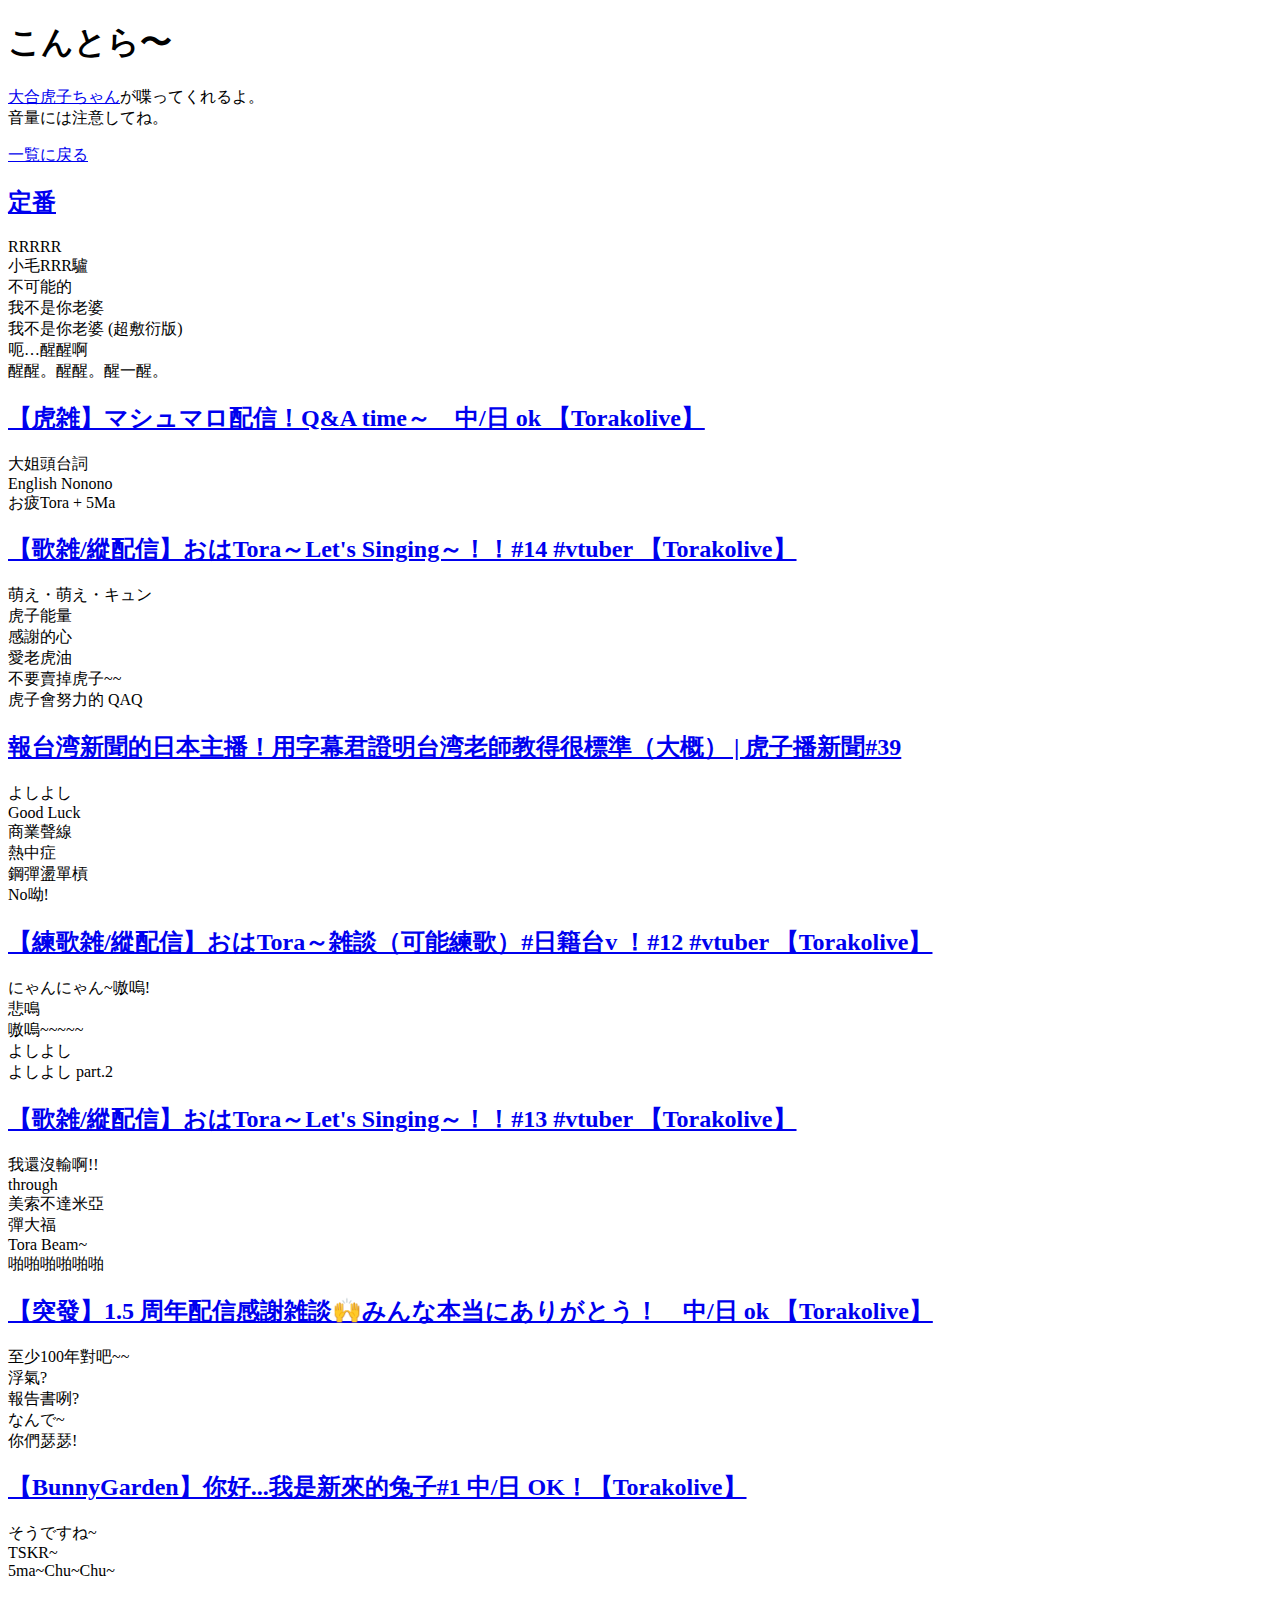
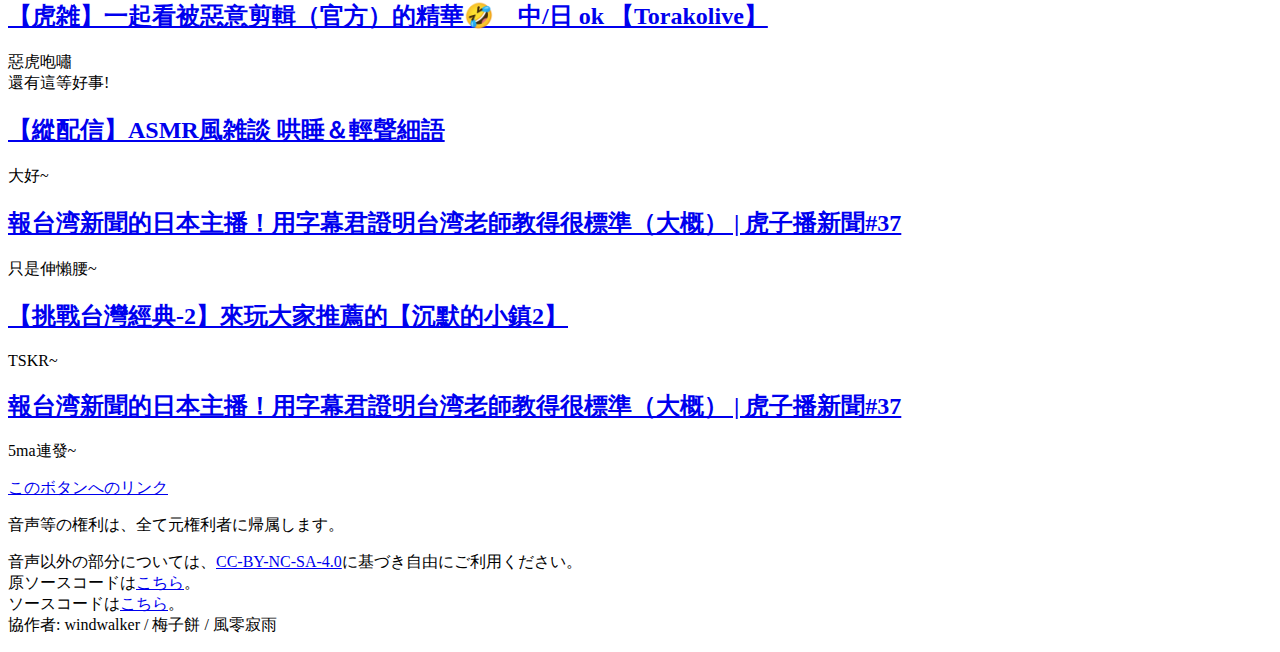
==== index.html @ cc90f46b "Add files via upload" ====
<!DOCTYPE html>
<head>
  <meta name="viewport" content="width=750,user-scalable=yes">
  <meta name="format-detection" content="telephone=no">
  <meta name="SKYPE_TOOLBAR" content="SKYPE_TOOLBAR_PARSER_COMPATIBLE">
</head>
<html lang="ja">
  <head prefix="og: http://ogp.me/ns# fb: http://ogp.me/ns/fb# undefined: http://ogp.me/ns/undefined#">
    <title>こんとら〜</title>
    <link rel="stylesheet" href="./css/style.css?v=201903-01">
  </head>
  <body id="g">
    <script>
      var isPC = true;
      (function () { if (navigator.userAgent.toLowerCase().match(/iphone|ipad|android/)) { document.body.classList.add('sp');isPC=false;return; } document.body.classList .add('pc'); })();
    </script>
    <!--block body-->    
    <div id="wrapper">
      <main class="mainContent">
        <h1>こんとら〜</h1>
        <p class="desc_top"><a href="https://www.youtube.com/@YahooTWtaigatorako" target="_blank">大合虎子ちゃん</a>が喋ってくれるよ。<br>音量には注意してね。</p>
        <div class="singleButtonWrapper">
          <div class="button_wrapper" id="singleButtonWrapper"></div>
          <div class="content">
            <p><a href="/torako/">一覧に戻る</a></p>
          </div>
        </div>
        <div class="multiButtonWrapper">
		  <div class="movie_wrapper">
            <h2 class="movie_title"><a href="https://www.youtube.com/@YahooTWtaigatorako" target="_blank">定番</a></h2>
            <div class="button_wrapper">
			  <div class="button button-play" data-voice="48o71n74U5U-5m40s">RRRRR</div>
              <div class="button button-play" data-voice="K3kKfilQk94-41m32s">小毛RRR驢</div>
              <div class="button button-play" data-voice="CT6hjfVmEdA-19m32s">不可能的</div>
			  <div class="button button-play" data-voice="uQFgRp28lBI-2h45m13s">我不是你老婆</div>
			  <div class="button button-play" data-voice="3poukk7z7t8-45m04s">我不是你老婆 (超敷衍版)</div>              			  
              <div class="button button-play" data-voice="KBAzDQozm9c-1h23m48s">呃…醒醒啊</div>
              <div class="button button-play" data-voice="KBAzDQozm9c-1h24m04s">醒醒。醒醒。醒一醒。</div>    
            </div>
          </div>
		  <div class="movie_wrapper">
            <h2 class="movie_title"><a href="https://www.youtube.com/watch?v=EY_oOexwwkQ" target="_blank">【虎雑】マシュマロ配信！Q&A time～　中/日 ok 【Torakolive】</a></h2>
            <div class="button_wrapper">
			  <div class="button button-play" data-voice="EY_oOexwwkQ-53m39s">大姐頭台詞</div>                            			  
			  <div class="button button-play" data-voice="EY_oOexwwkQ-1h01m28s">English Nonono</div>			  
			  <div class="button button-play" data-voice="EY_oOexwwkQ-3h03m32s">お疲Tora + 5Ma</div>              			  			  
            </div>
          </div>
		  <div class="movie_wrapper">
            <h2 class="movie_title"><a href="https://www.youtube.com/watch?v=R11-e0POTcc" target="_blank">【歌雑/縱配信】おはTora～Let's Singing～！！#14 #vtuber 【Torakolive】</a></h2>
            <div class="button_wrapper">
			  <div class="button button-play" data-voice="R11-e0POTcc-12m03s">萌え・萌え・キュン</div>
			  <div class="button button-play" data-voice="R11-e0POTcc-14m52s">虎子能量</div>                            			  
			  <div class="button button-play" data-voice="R11-e0POTcc-18m21s">感謝的心</div>              			  
			  <div class="button button-play" data-voice="R11-e0POTcc-3h33m44s">愛老虎油</div>              			  
			  <div class="button button-play" data-voice="R11-e0POTcc-3h39m00s">不要賣掉虎子~~</div>                            			  			  			  
			  <div class="button button-play" data-voice="R11-e0POTcc-3h40m40s">虎子會努力的 QAQ</div>
            </div>
          </div>
		  <div class="movie_wrapper">
            <h2 class="movie_title"><a href="https://www.youtube.com/watch?v=jbXakKnk2hk" target="_blank">報台湾新聞的日本主播！用字幕君證明台湾老師教得很標準（大概） | 虎子播新聞#39</a></h2>
            <div class="button_wrapper">
			  <div class="button button-play" data-voice="jbXakKnk2hk-12m14s">よしよし</div>
			  <div class="button button-play" data-voice="jbXakKnk2hk-21m19s">Good Luck</div>                            			  
			  <div class="button button-play" data-voice="jbXakKnk2hk-1h20m30s">商業聲線</div>              			  
			  <div class="button button-play" data-voice="jbXakKnk2hk-1h33m27s">熱中症</div>              			  
			  <div class="button button-play" data-voice="jbXakKnk2hk-1h33m42s">鋼彈盪單槓</div>                            			  			  			  
			  <div class="button button-play" data-voice="jbXakKnk2hk-2h17m45s">No呦!</div>
            </div>
          </div>
		  <div class="movie_wrapper">
            <h2 class="movie_title"><a href="https://www.youtube.com/watch?v=2jwh2RyYv6k" target="_blank">【練歌雑/縱配信】おはTora～雑談（可能練歌）#日籍台v ！#12 #vtuber 【Torakolive】</a></h2>
            <div class="button_wrapper">
			  <div class="button button-play" data-voice="2jwh2RyYv6k-1h45m24s">にゃんにゃん~嗷嗚!</div>                            			  
			  <div class="button button-play" data-voice="2jwh2RyYv6k-1h45m52s">悲鳴</div>              			  
			  <div class="button button-play" data-voice="2jwh2RyYv6k-1h48m53s">嗷嗚~~~~~</div>                            			  			  
			  <div class="button button-play" data-voice="2jwh2RyYv6k-1h54m32s">よしよし</div>
			  <div class="button button-play" data-voice="2jwh2RyYv6k-1h59m32s">よしよし part.2</div>
            </div>
          </div>
		  <div class="movie_wrapper">
            <h2 class="movie_title"><a href="https://www.youtube.com/watch?v=3poukk7z7t8" target="_blank">【歌雑/縱配信】おはTora～Let's Singing～！！#13 #vtuber 【Torakolive】</a></h2>
            <div class="button_wrapper">
			  <div class="button button-play" data-voice="3poukk7z7t8-10m32s">我還沒輸啊!!</div>                            			  
			  <div class="button button-play" data-voice="3poukk7z7t8-43m59s">through</div>              			  
			  <div class="button button-play" data-voice="3poukk7z7t8-1h25m35s">美索不達米亞</div>              			  
			  <div class="button button-play" data-voice="3poukk7z7t8-1h42m19s">彈大福</div>              			  
			  <div class="button button-play" data-voice="3poukk7z7t8-2h29m00s">Tora Beam~</div>                            			  			  
			  <div class="button button-play" data-voice="3poukk7z7t8-3h19m30s">啪啪啪啪啪啪</div>
            </div>
          </div>
		  <div class="movie_wrapper">
            <h2 class="movie_title"><a href="https://www.youtube.com/watch?v=c43YEdTJmIg" target="_blank">【突發】1.5 周年配信感謝雑談🙌みんな本当にありがとう！　中/日 ok 【Torakolive】</a></h2>
            <div class="button_wrapper">
			  <div class="button button-play" data-voice="c43YEdTJmIg-29m02s">至少100年對吧~~</div>                            			  
			  <div class="button button-play" data-voice="c43YEdTJmIg-1h02m32s">浮氣?</div>                            			  
			  <div class="button button-play" data-voice="c43YEdTJmIg-1h46m06s">報告書咧?</div>              
			  <div class="button button-play" data-voice="c43YEdTJmIg-1h55m00s">なんで~</div>                            
			  <div class="button button-play" data-voice="c43YEdTJmIg-2h22m42s">你們瑟瑟!</div>                            
            </div>
          </div>
		  <div class="movie_wrapper">
            <h2 class="movie_title"><a href="https://www.youtube.com/live/LZ1pR3Pqmeo" target="_blank">【BunnyGarden】你好...我是新來的兔子#1 中/日 OK！【Torakolive】</a></h2>
            <div class="button_wrapper">
			  <div class="button button-play" data-voice="LZ1pR3Pqmeo-55m40s">そうですね~</div>              
			  <div class="button button-play" data-voice="LZ1pR3Pqmeo-2h44m56s">TSKR~</div>                            
			  <div class="button button-play" data-voice="LZ1pR3Pqmeo-3h49m29s">5ma~Chu~Chu~</div>                            			  
            </div>
          </div>
          <div class="movie_wrapper">
            <h2 class="movie_title"><a href="https://www.youtube.com/live/ZRRv-MoaH88" target="_blank">【虎雑】一起看被惡意剪輯（官方）的精華🤣　中/日 ok 【Torakolive】</a></h2>
            <div class="button_wrapper">
			  <div class="button button-play" data-voice="ZRRv-MoaH88-36m31s">惡虎咆嘯</div>              
              <div class="button button-play" data-voice="ZRRv-MoaH88-42m56s">還有這等好事!</div>              
            </div>
          </div>
          <div class="movie_wrapper">
            <h2 class="movie_title"><a href="https://www.youtube.com/watch?v=w-M5c-F-HmM" target="_blank">【縱配信】ASMR風雑談 哄睡＆輕聲細語</a></h2>
            <div class="button_wrapper">
              <div class="button button-play" data-voice="w-M5c-F-HmM-1h38m50s">大好~</div>              
            </div>
          </div>  
		  <div class="movie_wrapper">
            <h2 class="movie_title"><a href="https://www.youtube.com/watch?v=Buo7hB8vAvY" target="_blank">報台湾新聞的日本主播！用字幕君證明台湾老師教得很標準（大概） | 虎子播新聞#37</a></h2>
            <div class="button_wrapper">
              <div class="button button-play" data-voice="Buo7hB8vAvY-03h18m14s">只是伸懶腰~</div>              
            </div>
          </div>
		  <div class="movie_wrapper">
            <h2 class="movie_title"><a href="https://www.youtube.com/watch?v=7DUS59Ig-Xw" target="_blank">【挑戰台灣經典-2】來玩大家推薦的【沉默的小鎮2】</a></h2>
            <div class="button_wrapper">
              <div class="button button-play" data-voice="7DUS59Ig-Xw-59m20s">TSKR~</div>              
            </div>
          </div>  		  
		  <div class="movie_wrapper">
            <h2 class="movie_title"><a href="https://www.youtube.com/watch?v=fprPX60Z8xA" target="_blank">報台湾新聞的日本主播！用字幕君證明台湾老師教得很標準（大概） | 虎子播新聞#37</a></h2>
            <div class="button_wrapper">
              <div class="button button-play" data-voice="fprPX60Z8xA-2h36m27s">5ma連發~</div>              
            </div>
          </div>  
		  <div class="infoWrapper" id="infoWrapper">
            <p><a href="#" target="_blank" id="fixedLink">このボタンへのリンク</a></p>
          </div>
		</div>		  
      </main>
      <div class="mainFooter">
        <div class="credit">
          <p>音声等の権利は、全て元権利者に帰属します。</p>
          <p>
            音声以外の部分については、<a rel="license" href="http://creativecommons.org/licenses/by-nc-sa/4.0/deed.ja" target="_blank">CC-BY-NC-SA-4.0</a>に基づき自由にご利用ください。<br>原ソースコードは<a href="https://github.com/niltea/hanarisa-button" target="_blank">こちら</a>。
			<br>ソースコードは<a href="https://github.com/windwalker429/torako" target="_blank">こちら</a>。
			<br>協作者: windwalker / 梅子餅 / 風零寂雨</p>
        </div>
      </div>
    </div>
  </body>
  <script src="./js/app.js">
  <script>
    window.dataLayer = window.dataLayer || [];
    function gtag(){dataLayer.push(arguments);}
    gtag('js', new Date());
    gtag('config', 'UA-115478883-6');
  </script>
  <script async src="https://platform.twitter.com/widgets.js" charset="utf-8"></script>
</html>
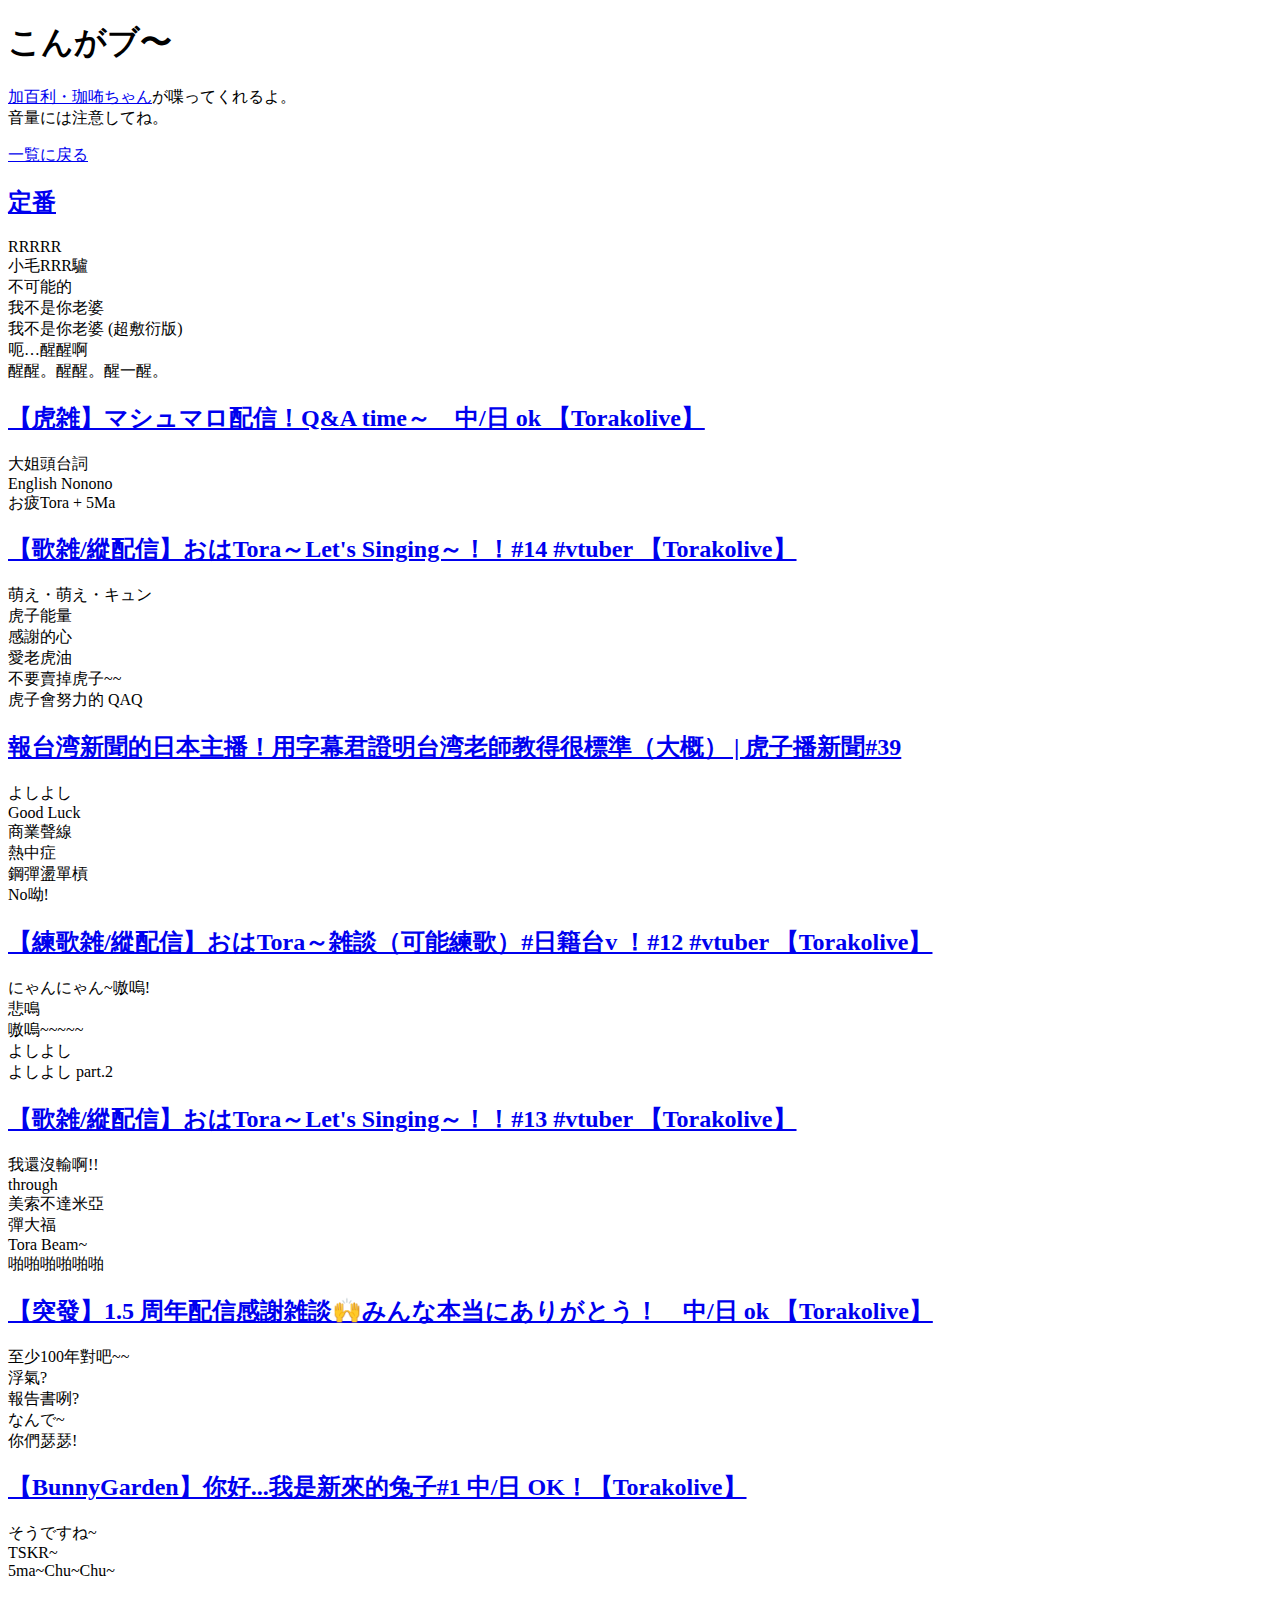
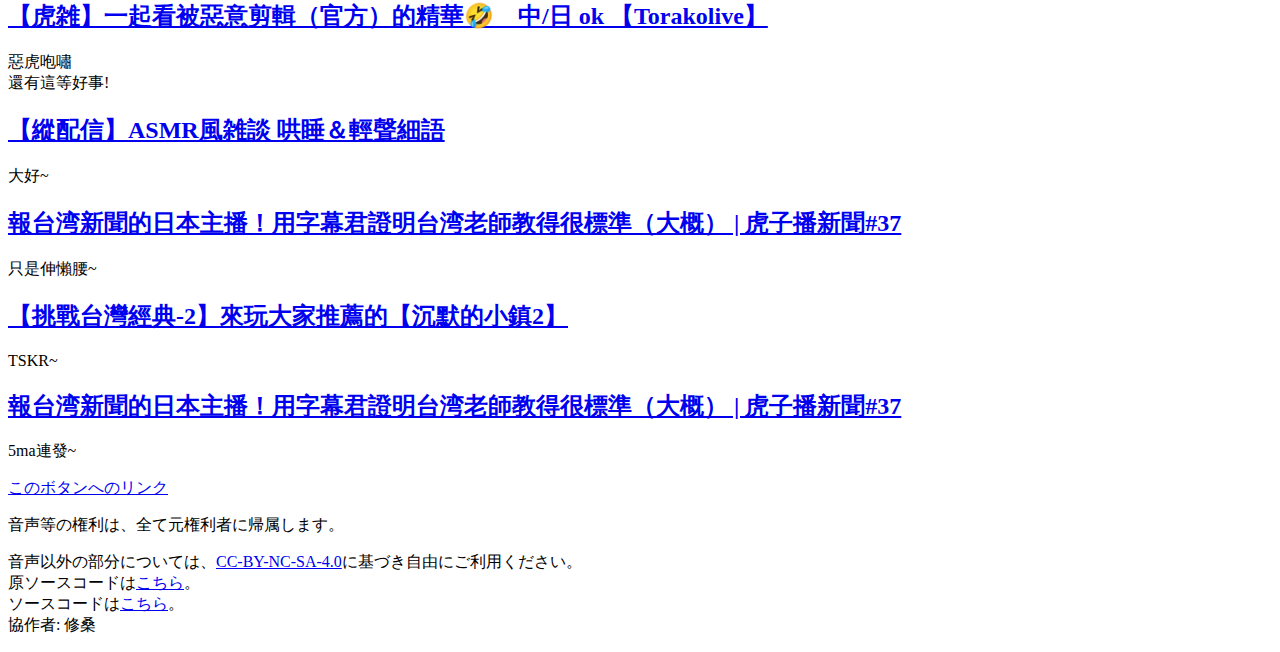
==== commit ee19430c: "Update index.html" ====
--- a/index.html
+++ b/index.html
@@ -6,7 +6,7 @@
 </head>
 <html lang="ja">
   <head prefix="og: http://ogp.me/ns# fb: http://ogp.me/ns/fb# undefined: http://ogp.me/ns/undefined#">
-    <title>こんとら〜</title>
+    <title>こんがブ〜</title>
     <link rel="stylesheet" href="./css/style.css?v=201903-01">
   </head>
   <body id="g">
@@ -17,8 +17,8 @@
     <!--block body-->    
     <div id="wrapper">
       <main class="mainContent">
-        <h1>こんとら〜</h1>
-        <p class="desc_top"><a href="https://www.youtube.com/@YahooTWtaigatorako" target="_blank">大合虎子ちゃん</a>が喋ってくれるよ。<br>音量には注意してね。</p>
+        <h1>こんがブ〜</h1>
+        <p class="desc_top"><a href="https://www.youtube.com/@GaburiGabu" target="_blank">加百利・珈咘ちゃん</a>が喋ってくれるよ。<br>音量には注意してね。</p>
         <div class="singleButtonWrapper">
           <div class="button_wrapper" id="singleButtonWrapper"></div>
           <div class="content">
@@ -27,7 +27,7 @@
         </div>
         <div class="multiButtonWrapper">
 		  <div class="movie_wrapper">
-            <h2 class="movie_title"><a href="https://www.youtube.com/@YahooTWtaigatorako" target="_blank">定番</a></h2>
+            <h2 class="movie_title"><a href="https://www.youtube.com/@GaburiGabu" target="_blank">定番</a></h2>
             <div class="button_wrapper">
 			  <div class="button button-play" data-voice="48o71n74U5U-5m40s">RRRRR</div>
               <div class="button button-play" data-voice="K3kKfilQk94-41m32s">小毛RRR驢</div>
@@ -149,7 +149,7 @@
           <p>
             音声以外の部分については、<a rel="license" href="http://creativecommons.org/licenses/by-nc-sa/4.0/deed.ja" target="_blank">CC-BY-NC-SA-4.0</a>に基づき自由にご利用ください。<br>原ソースコードは<a href="https://github.com/niltea/hanarisa-button" target="_blank">こちら</a>。
 			<br>ソースコードは<a href="https://github.com/windwalker429/torako" target="_blank">こちら</a>。
-			<br>協作者: windwalker / 梅子餅 / 風零寂雨</p>
+			<br>協作者: 修桑</p>
         </div>
       </div>
     </div>
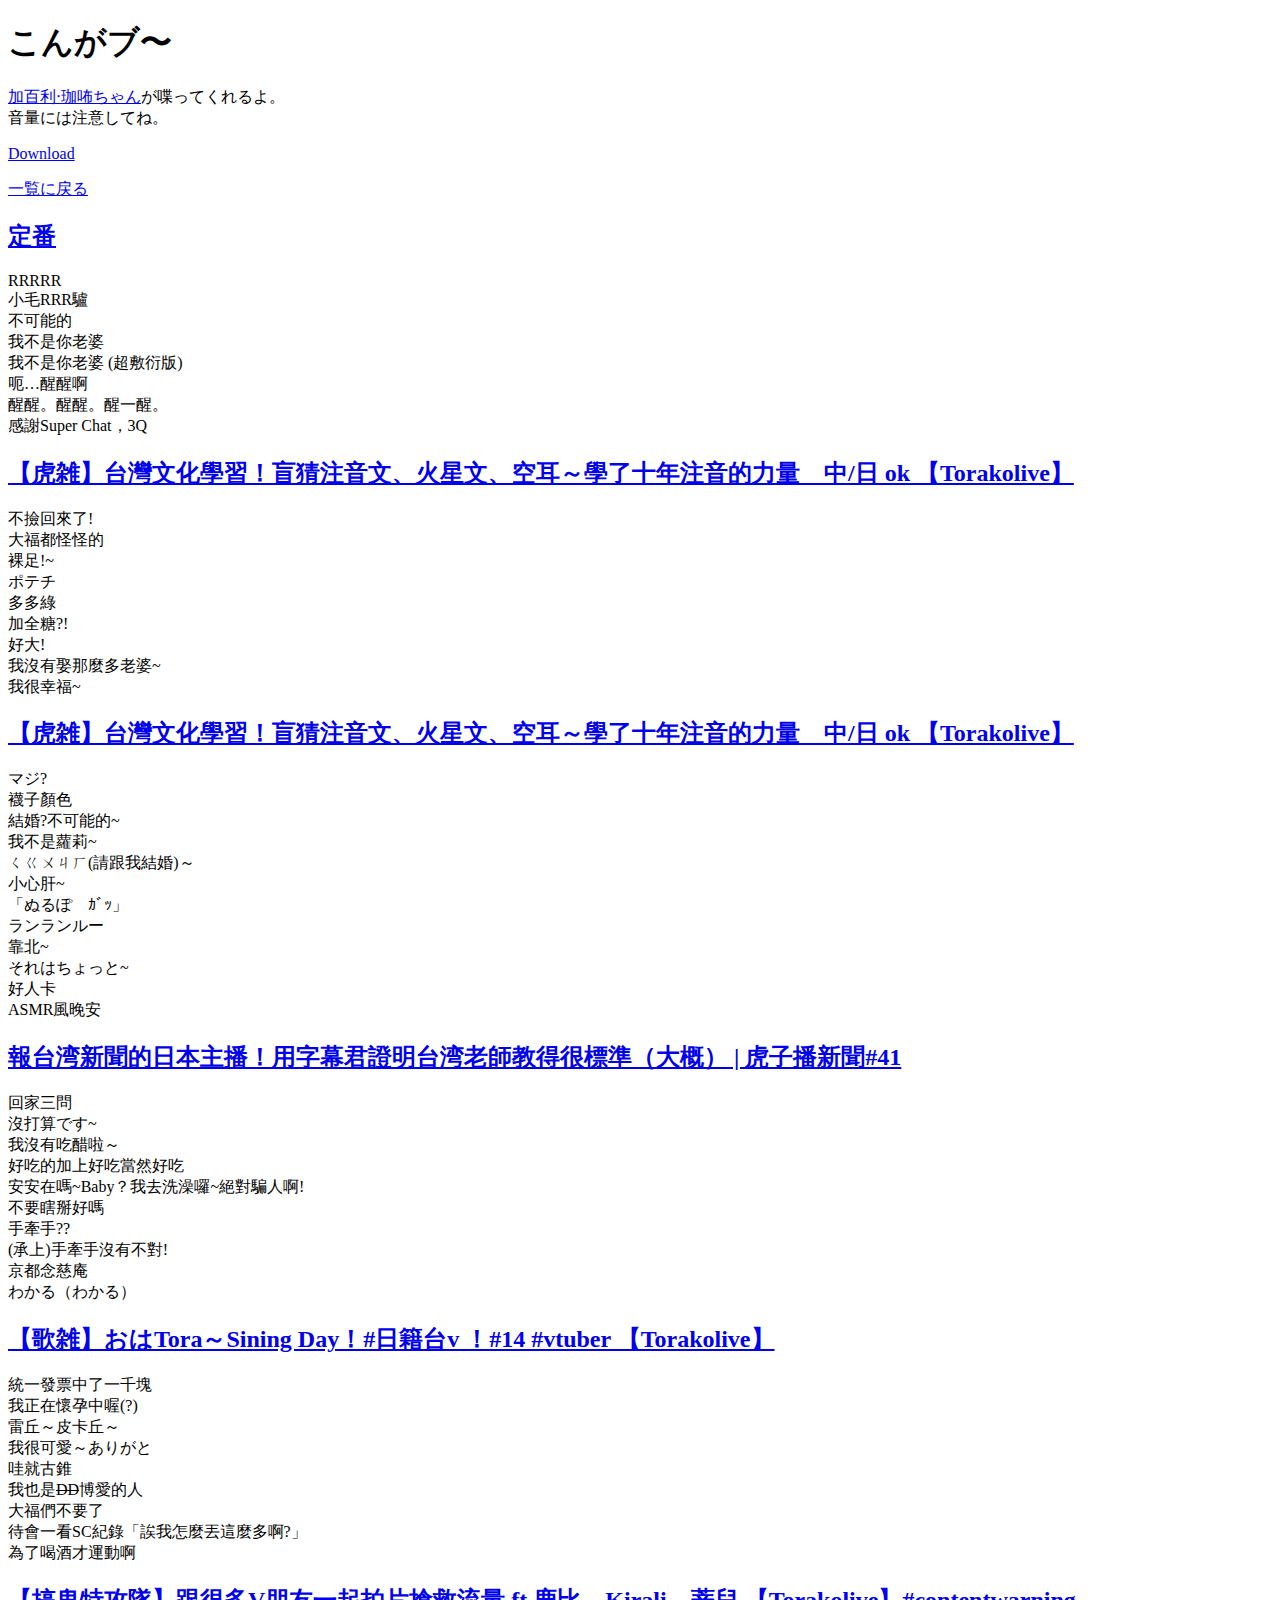
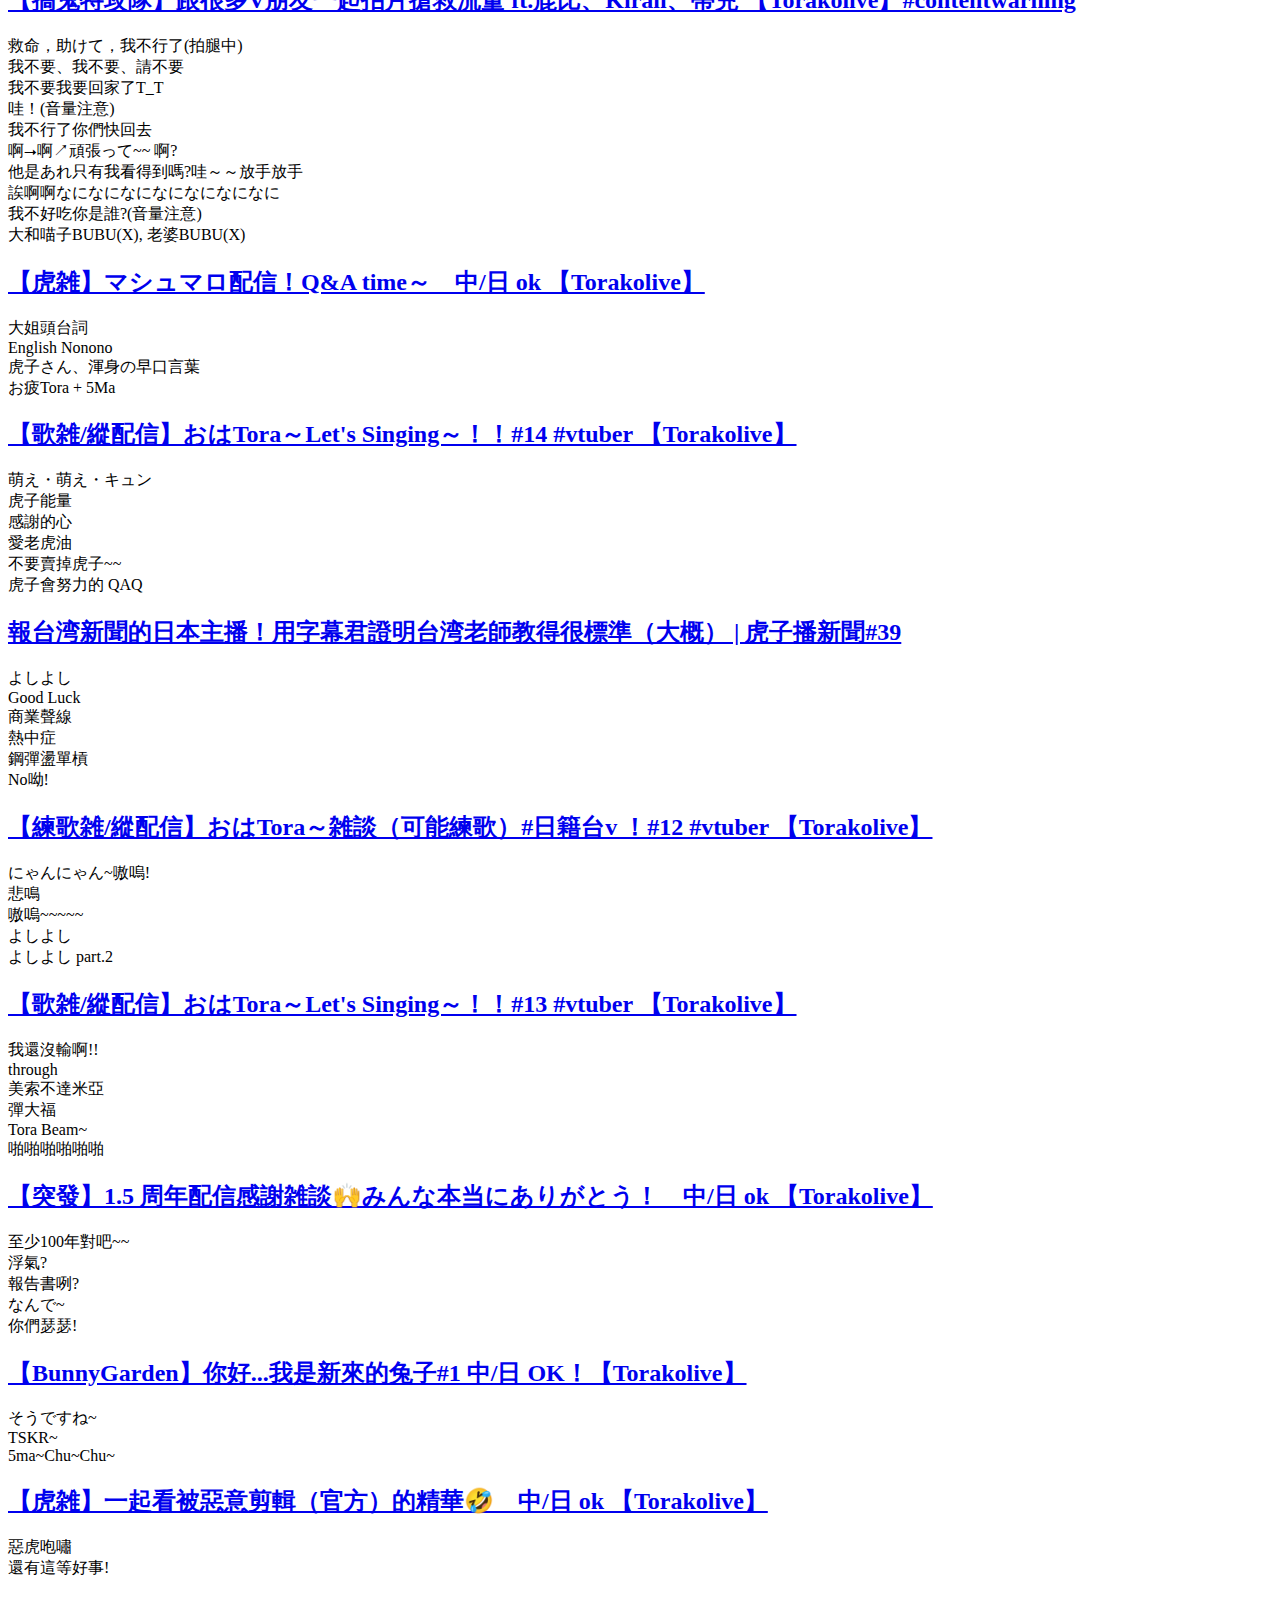
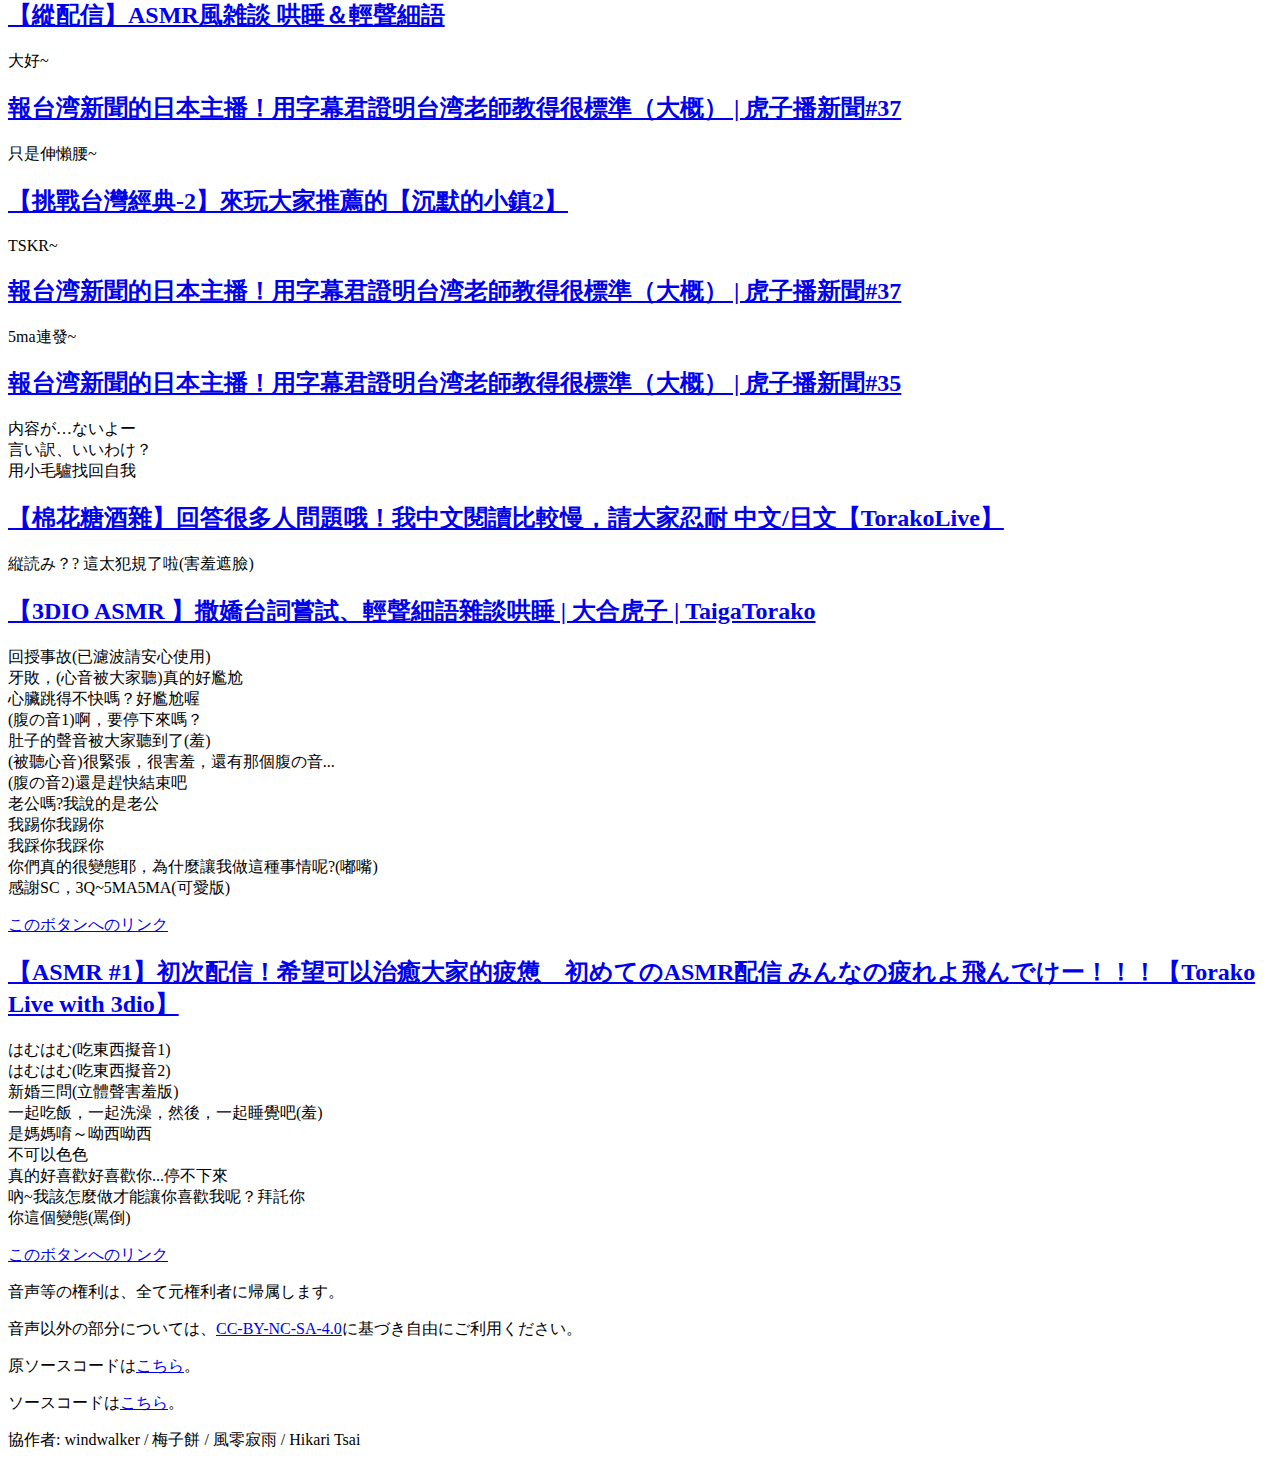
==== commit b349a2cc: "程式修改" ====
--- a/index.html
+++ b/index.html
@@ -1,165 +1,305 @@
 <!DOCTYPE html>
 <head>
-  <meta name="viewport" content="width=750,user-scalable=yes">
-  <meta name="format-detection" content="telephone=no">
-  <meta name="SKYPE_TOOLBAR" content="SKYPE_TOOLBAR_PARSER_COMPATIBLE">
+	<meta name="viewport" content="width=750,user-scalable=yes">
+	<meta name="format-detection" content="telephone=no">
+	<meta name="SKYPE_TOOLBAR" content="SKYPE_TOOLBAR_PARSER_COMPATIBLE">
+	<meta property="og:audio" content="">
+	<meta property="og:title"       content="加百利‧珈咘ちゃんが喋ってくれるよ">
+	<meta property="og:site_name"   content="加百利‧珈咘ちゃんが喋ってくれるよ">
+	<meta property="og:url"         content="icon.png">
+	<meta property="og:url"         content="index.html">
+	<meta property="og:title"       content="加百利‧珈咘ちゃんが喋ってくれるよ">
+	<meta property="og:description" content="加百利‧珈咘ちゃんが喋ってくれるよ">
+	<meta property="og:type"        content="video.other">
+	<meta property="og:image"       content="icon.png">
+	<meta property="og:image:width"  content="800">
+	<meta property="og:image:height" content="400">
 </head>
 <html lang="ja">
-  <head prefix="og: http://ogp.me/ns# fb: http://ogp.me/ns/fb# undefined: http://ogp.me/ns/undefined#">
-    <title>こんがブ〜</title>
-    <link rel="stylesheet" href="./css/style.css?v=201903-01">
-  </head>
-  <body id="g">
-    <script>
-      var isPC = true;
-      (function () { if (navigator.userAgent.toLowerCase().match(/iphone|ipad|android/)) { document.body.classList.add('sp');isPC=false;return; } document.body.classList .add('pc'); })();
-    </script>
-    <!--block body-->    
-    <div id="wrapper">
-      <main class="mainContent">
-        <h1>こんがブ〜</h1>
-        <p class="desc_top"><a href="https://www.youtube.com/@GaburiGabu" target="_blank">加百利・珈咘ちゃん</a>が喋ってくれるよ。<br>音量には注意してね。</p>
-        <div class="singleButtonWrapper">
-          <div class="button_wrapper" id="singleButtonWrapper"></div>
-          <div class="content">
-            <p><a href="/torako/">一覧に戻る</a></p>
-          </div>
-        </div>
-        <div class="multiButtonWrapper">
-		  <div class="movie_wrapper">
-            <h2 class="movie_title"><a href="https://www.youtube.com/@GaburiGabu" target="_blank">定番</a></h2>
-            <div class="button_wrapper">
-			  <div class="button button-play" data-voice="48o71n74U5U-5m40s">RRRRR</div>
-              <div class="button button-play" data-voice="K3kKfilQk94-41m32s">小毛RRR驢</div>
-              <div class="button button-play" data-voice="CT6hjfVmEdA-19m32s">不可能的</div>
-			  <div class="button button-play" data-voice="uQFgRp28lBI-2h45m13s">我不是你老婆</div>
-			  <div class="button button-play" data-voice="3poukk7z7t8-45m04s">我不是你老婆 (超敷衍版)</div>              			  
-              <div class="button button-play" data-voice="KBAzDQozm9c-1h23m48s">呃…醒醒啊</div>
-              <div class="button button-play" data-voice="KBAzDQozm9c-1h24m04s">醒醒。醒醒。醒一醒。</div>    
-            </div>
-          </div>
-		  <div class="movie_wrapper">
-            <h2 class="movie_title"><a href="https://www.youtube.com/watch?v=EY_oOexwwkQ" target="_blank">【虎雑】マシュマロ配信！Q&A time～　中/日 ok 【Torakolive】</a></h2>
-            <div class="button_wrapper">
-			  <div class="button button-play" data-voice="EY_oOexwwkQ-53m39s">大姐頭台詞</div>                            			  
-			  <div class="button button-play" data-voice="EY_oOexwwkQ-1h01m28s">English Nonono</div>			  
-			  <div class="button button-play" data-voice="EY_oOexwwkQ-3h03m32s">お疲Tora + 5Ma</div>              			  			  
-            </div>
-          </div>
-		  <div class="movie_wrapper">
-            <h2 class="movie_title"><a href="https://www.youtube.com/watch?v=R11-e0POTcc" target="_blank">【歌雑/縱配信】おはTora～Let's Singing～！！#14 #vtuber 【Torakolive】</a></h2>
-            <div class="button_wrapper">
-			  <div class="button button-play" data-voice="R11-e0POTcc-12m03s">萌え・萌え・キュン</div>
-			  <div class="button button-play" data-voice="R11-e0POTcc-14m52s">虎子能量</div>                            			  
-			  <div class="button button-play" data-voice="R11-e0POTcc-18m21s">感謝的心</div>              			  
-			  <div class="button button-play" data-voice="R11-e0POTcc-3h33m44s">愛老虎油</div>              			  
-			  <div class="button button-play" data-voice="R11-e0POTcc-3h39m00s">不要賣掉虎子~~</div>                            			  			  			  
-			  <div class="button button-play" data-voice="R11-e0POTcc-3h40m40s">虎子會努力的 QAQ</div>
-            </div>
-          </div>
-		  <div class="movie_wrapper">
-            <h2 class="movie_title"><a href="https://www.youtube.com/watch?v=jbXakKnk2hk" target="_blank">報台湾新聞的日本主播！用字幕君證明台湾老師教得很標準（大概） | 虎子播新聞#39</a></h2>
-            <div class="button_wrapper">
-			  <div class="button button-play" data-voice="jbXakKnk2hk-12m14s">よしよし</div>
-			  <div class="button button-play" data-voice="jbXakKnk2hk-21m19s">Good Luck</div>                            			  
-			  <div class="button button-play" data-voice="jbXakKnk2hk-1h20m30s">商業聲線</div>              			  
-			  <div class="button button-play" data-voice="jbXakKnk2hk-1h33m27s">熱中症</div>              			  
-			  <div class="button button-play" data-voice="jbXakKnk2hk-1h33m42s">鋼彈盪單槓</div>                            			  			  			  
-			  <div class="button button-play" data-voice="jbXakKnk2hk-2h17m45s">No呦!</div>
-            </div>
-          </div>
-		  <div class="movie_wrapper">
-            <h2 class="movie_title"><a href="https://www.youtube.com/watch?v=2jwh2RyYv6k" target="_blank">【練歌雑/縱配信】おはTora～雑談（可能練歌）#日籍台v ！#12 #vtuber 【Torakolive】</a></h2>
-            <div class="button_wrapper">
-			  <div class="button button-play" data-voice="2jwh2RyYv6k-1h45m24s">にゃんにゃん~嗷嗚!</div>                            			  
-			  <div class="button button-play" data-voice="2jwh2RyYv6k-1h45m52s">悲鳴</div>              			  
-			  <div class="button button-play" data-voice="2jwh2RyYv6k-1h48m53s">嗷嗚~~~~~</div>                            			  			  
-			  <div class="button button-play" data-voice="2jwh2RyYv6k-1h54m32s">よしよし</div>
-			  <div class="button button-play" data-voice="2jwh2RyYv6k-1h59m32s">よしよし part.2</div>
-            </div>
-          </div>
-		  <div class="movie_wrapper">
-            <h2 class="movie_title"><a href="https://www.youtube.com/watch?v=3poukk7z7t8" target="_blank">【歌雑/縱配信】おはTora～Let's Singing～！！#13 #vtuber 【Torakolive】</a></h2>
-            <div class="button_wrapper">
-			  <div class="button button-play" data-voice="3poukk7z7t8-10m32s">我還沒輸啊!!</div>                            			  
-			  <div class="button button-play" data-voice="3poukk7z7t8-43m59s">through</div>              			  
-			  <div class="button button-play" data-voice="3poukk7z7t8-1h25m35s">美索不達米亞</div>              			  
-			  <div class="button button-play" data-voice="3poukk7z7t8-1h42m19s">彈大福</div>              			  
-			  <div class="button button-play" data-voice="3poukk7z7t8-2h29m00s">Tora Beam~</div>                            			  			  
-			  <div class="button button-play" data-voice="3poukk7z7t8-3h19m30s">啪啪啪啪啪啪</div>
-            </div>
-          </div>
-		  <div class="movie_wrapper">
-            <h2 class="movie_title"><a href="https://www.youtube.com/watch?v=c43YEdTJmIg" target="_blank">【突發】1.5 周年配信感謝雑談🙌みんな本当にありがとう！　中/日 ok 【Torakolive】</a></h2>
-            <div class="button_wrapper">
-			  <div class="button button-play" data-voice="c43YEdTJmIg-29m02s">至少100年對吧~~</div>                            			  
-			  <div class="button button-play" data-voice="c43YEdTJmIg-1h02m32s">浮氣?</div>                            			  
-			  <div class="button button-play" data-voice="c43YEdTJmIg-1h46m06s">報告書咧?</div>              
-			  <div class="button button-play" data-voice="c43YEdTJmIg-1h55m00s">なんで~</div>                            
-			  <div class="button button-play" data-voice="c43YEdTJmIg-2h22m42s">你們瑟瑟!</div>                            
-            </div>
-          </div>
-		  <div class="movie_wrapper">
-            <h2 class="movie_title"><a href="https://www.youtube.com/live/LZ1pR3Pqmeo" target="_blank">【BunnyGarden】你好...我是新來的兔子#1 中/日 OK！【Torakolive】</a></h2>
-            <div class="button_wrapper">
-			  <div class="button button-play" data-voice="LZ1pR3Pqmeo-55m40s">そうですね~</div>              
-			  <div class="button button-play" data-voice="LZ1pR3Pqmeo-2h44m56s">TSKR~</div>                            
-			  <div class="button button-play" data-voice="LZ1pR3Pqmeo-3h49m29s">5ma~Chu~Chu~</div>                            			  
-            </div>
-          </div>
-          <div class="movie_wrapper">
-            <h2 class="movie_title"><a href="https://www.youtube.com/live/ZRRv-MoaH88" target="_blank">【虎雑】一起看被惡意剪輯（官方）的精華🤣　中/日 ok 【Torakolive】</a></h2>
-            <div class="button_wrapper">
-			  <div class="button button-play" data-voice="ZRRv-MoaH88-36m31s">惡虎咆嘯</div>              
-              <div class="button button-play" data-voice="ZRRv-MoaH88-42m56s">還有這等好事!</div>              
-            </div>
-          </div>
-          <div class="movie_wrapper">
-            <h2 class="movie_title"><a href="https://www.youtube.com/watch?v=w-M5c-F-HmM" target="_blank">【縱配信】ASMR風雑談 哄睡＆輕聲細語</a></h2>
-            <div class="button_wrapper">
-              <div class="button button-play" data-voice="w-M5c-F-HmM-1h38m50s">大好~</div>              
-            </div>
-          </div>  
-		  <div class="movie_wrapper">
-            <h2 class="movie_title"><a href="https://www.youtube.com/watch?v=Buo7hB8vAvY" target="_blank">報台湾新聞的日本主播！用字幕君證明台湾老師教得很標準（大概） | 虎子播新聞#37</a></h2>
-            <div class="button_wrapper">
-              <div class="button button-play" data-voice="Buo7hB8vAvY-03h18m14s">只是伸懶腰~</div>              
-            </div>
-          </div>
-		  <div class="movie_wrapper">
-            <h2 class="movie_title"><a href="https://www.youtube.com/watch?v=7DUS59Ig-Xw" target="_blank">【挑戰台灣經典-2】來玩大家推薦的【沉默的小鎮2】</a></h2>
-            <div class="button_wrapper">
-              <div class="button button-play" data-voice="7DUS59Ig-Xw-59m20s">TSKR~</div>              
-            </div>
-          </div>  		  
-		  <div class="movie_wrapper">
-            <h2 class="movie_title"><a href="https://www.youtube.com/watch?v=fprPX60Z8xA" target="_blank">報台湾新聞的日本主播！用字幕君證明台湾老師教得很標準（大概） | 虎子播新聞#37</a></h2>
-            <div class="button_wrapper">
-              <div class="button button-play" data-voice="fprPX60Z8xA-2h36m27s">5ma連發~</div>              
-            </div>
-          </div>  
-		  <div class="infoWrapper" id="infoWrapper">
-            <p><a href="#" target="_blank" id="fixedLink">このボタンへのリンク</a></p>
-          </div>
-		</div>		  
-      </main>
-      <div class="mainFooter">
-        <div class="credit">
-          <p>音声等の権利は、全て元権利者に帰属します。</p>
-          <p>
-            音声以外の部分については、<a rel="license" href="http://creativecommons.org/licenses/by-nc-sa/4.0/deed.ja" target="_blank">CC-BY-NC-SA-4.0</a>に基づき自由にご利用ください。<br>原ソースコードは<a href="https://github.com/niltea/hanarisa-button" target="_blank">こちら</a>。
-			<br>ソースコードは<a href="https://github.com/windwalker429/torako" target="_blank">こちら</a>。
-			<br>協作者: 修桑</p>
-        </div>
-      </div>
-    </div>
-  </body>
-  <script src="./js/app.js">
-  <script>
-    window.dataLayer = window.dataLayer || [];
-    function gtag(){dataLayer.push(arguments);}
-    gtag('js', new Date());
-    gtag('config', 'UA-115478883-6');
-  </script>
-  <script async src="https://platform.twitter.com/widgets.js" charset="utf-8"></script>
+	<head prefix="og: http://ogp.me/ns# fb: http://ogp.me/ns/fb# undefined: http://ogp.me/ns/undefined#">
+		<title>こんがブ〜</title>
+		<link rel="stylesheet" href="./css/style.css?v=201903-01">
+	</head>
+	<body id="g">
+		<script>
+			var isPC = true;
+			(function () { if (navigator.userAgent.toLowerCase().match(/iphone|ipad|android/)) { document.body.classList.add('sp');isPC=false;return; } document.body.classList .add('pc'); })();
+		</script>
+		<!--block body-->    
+		<div id="wrapper">
+			<main class="mainContent">
+				<h1>こんがブ〜</h1>
+				<p class="desc_top"><a href="https://www.youtube.com/@GaburiGabu" target="_blank">加百利‧珈咘ちゃん</a>が喋ってくれるよ。<br>音量には注意してね。</p>
+				<div class="singleButtonWrapper">
+					<div class="button_wrapper" id="singleButtonWrapper"></div>
+					<div class="content">
+						<p><a id="audio_link" href="#">Download</a></p>
+						<p><a href="/torako/">一覧に戻る</a></p>
+					</div>
+				</div>
+				<div class="multiButtonWrapper">
+					<div class="movie_wrapper">
+						<h2 class="movie_title"><a href="https://www.youtube.com/@GaburiGabu" target="_blank">定番</a></h2>
+						<div class="button_wrapper">
+							<div class="button button-play" data-voice="48o71n74U5U-5m40s">RRRRR</div>
+							<div class="button button-play" data-voice="K3kKfilQk94-41m32s">小毛RRR驢</div>
+							<div class="button button-play" data-voice="CT6hjfVmEdA-19m32s">不可能的</div>
+							<div class="button button-play" data-voice="uQFgRp28lBI-2h45m13s">我不是你老婆</div>
+							<div class="button button-play" data-voice="3poukk7z7t8-45m04s">我不是你老婆 (超敷衍版)</div>              			  
+							<div class="button button-play" data-voice="KBAzDQozm9c-1h23m48s">呃…醒醒啊</div>
+							<div class="button button-play" data-voice="KBAzDQozm9c-1h24m04s">醒醒。醒醒。醒一醒。</div>
+							<div class="button button-play" data-voice="AwZxJ0FvciQ-024739">感謝Super Chat，3Q</div>
+						</div>
+					</div>
+					<div class="movie_wrapper">
+						<h2 class="movie_title"><a href="https://www.youtube.com/watch?v=WBf2GBP_Mg0" target="_blank">【虎雑】台灣文化學習！盲猜注音文、火星文、空耳～學了十年注音的力量　中/日 ok 【Torakolive】</a></h2>
+						<div class="button_wrapper">  
+							<div class="button button-play" data-voice="WBf2GBP_Mg0-28m25s">不撿回來了!</div>
+							<div class="button button-play" data-voice="WBf2GBP_Mg0-29m59s">大福都怪怪的</div>
+							<div class="button button-play" data-voice="WBf2GBP_Mg0-55m40s">裸足!~</div>
+							<div class="button button-play" data-voice="WBf2GBP_Mg0-1h42m49s">ポテチ</div>
+							<div class="button button-play" data-voice="WBf2GBP_Mg0-1h53m22s">多多綠</div>
+							<div class="button button-play" data-voice="WBf2GBP_Mg0-1h53m58s">加全糖?!</div>
+							<div class="button button-play" data-voice="WBf2GBP_Mg0-2h01m05s">好大!</div>
+							<div class="button button-play" data-voice="WBf2GBP_Mg0-2h58m07s">我沒有娶那麼多老婆~</div>
+							<div class="button button-play" data-voice="WBf2GBP_Mg0-3h15m02s">我很幸福~</div>                    							
+						</div>
+					</div> 	  
+					<div class="movie_wrapper">
+						<h2 class="movie_title"><a href="https://www.youtube.com/watch?v=0Pk4-zkj7Jo" target="_blank">【虎雑】台灣文化學習！盲猜注音文、火星文、空耳～學了十年注音的力量　中/日 ok 【Torakolive】</a></h2>
+						<div class="button_wrapper">  
+							<div class="button button-play" data-voice="0Pk4-zkj7Jo-5m36s">マジ?</div>
+							<div class="button button-play" data-voice="0Pk4-zkj7Jo-13m05s">襪子顏色</div>
+							<div class="button button-play" data-voice="0Pk4-zkj7Jo-41m53s">結婚?不可能的~</div>
+							<div class="button button-play" data-voice="0Pk4-zkj7Jo-42m22s">我不是蘿莉~</div>
+							<div class="button button-play" data-voice="0Pk4-zkj7Jo-54m01s">ㄑㄍㄨㄐㄏ(請跟我結婚)～</div>
+							<div class="button button-play" data-voice="0Pk4-zkj7Jo-1h30m30s">小心肝~</div>
+							<div class="button button-play" data-voice="0Pk4-zkj7Jo-01h40m33s">「ぬるぽ　ｶﾞｯ」</div>
+							<div class="button button-play" data-voice="0Pk4-zkj7Jo-01h41m40s">ランランルー</div>
+							<div class="button button-play" data-voice="0Pk4-zkj7Jo-1h52m00s">靠北~</div>                    
+							<div class="button button-play" data-voice="0Pk4-zkj7Jo-2h47m45s">それはちょっと~</div>
+							<div class="button button-play" data-voice="0Pk4-zkj7Jo-2h51m05s">好人卡</div>
+							<div class="button button-play" data-voice="0Pk4-zkj7Jo-2h57m26s">ASMR風晚安</div>
+						</div>
+					</div> 	  
+					<div class="movie_wrapper">
+						<h2 class="movie_title"><a href="https://www.youtube.com/watch?v=h5QpyLyFjuI" target="_blank">報台湾新聞的日本主播！用字幕君證明台湾老師教得很標準（大概） | 虎子播新聞#41</a></h2>
+						<div class="button_wrapper">  
+							<div class="button button-play" data-voice="h5QpyLyFjuI-07m18s">回家三問</div>
+							<div class="button button-play" data-voice="h5QpyLyFjuI-09m20s">沒打算です~</div>
+							<div class="button button-play" data-voice="h5QpyLyFjuI-55m59s">我沒有吃醋啦～</div>
+							<div class="button button-play" data-voice="h5QpyLyFjuI-1h07m08s">好吃的加上好吃當然好吃</div>
+							<div class="button button-play" data-voice="h5QpyLyFjuI-1h36m44s">安安在嗎~Baby？我去洗澡囉~絕對騙人啊!</div>
+							<div class="button button-play" data-voice="h5QpyLyFjuI-1h43m43s">不要瞎掰好嗎</div>
+							<div class="button button-play" data-voice="h5QpyLyFjuI-1h51m30s">手牽手??</div>
+							<div class="button button-play" data-voice="h5QpyLyFjuI-1h51m54s">(承上)手牽手沒有不對!</div>
+							<div class="button button-play" data-voice="h5QpyLyFjuI-1h58m00s">京都念慈庵</div>
+							<div class="button button-play" data-voice="h5QpyLyFjuI-2h39m31s">わかる（わかる）</div>
+						</div>
+					</div>  
+					<div class="movie_wrapper">
+						<h2 class="movie_title"><a href="https://www.youtube.com/watch?v=AwZxJ0FvciQ" target="_blank">【歌雑】おはTora～Sining Day！#日籍台v ！#14 #vtuber 【Torakolive】</a></h2>
+						<div class="button_wrapper">  
+							<div class="button button-play" data-voice="AwZxJ0FvciQ-004410">統一發票中了一千塊</div>
+							<div class="button button-play" data-voice="AwZxJ0FvciQ-012817">我正在懷孕中喔(?)</div>
+							<div class="button button-play" data-voice="AwZxJ0FvciQ-014705">雷丘～皮卡丘～</div>
+							<div class="button button-play" data-voice="AwZxJ0FvciQ-022327">我很可愛～ありがと</div>
+							<div class="button button-play" data-voice="AwZxJ0FvciQ-022403">哇就古錐</div>
+							<div class="button button-play" data-voice="AwZxJ0FvciQ-022458">我也是<del>DD</del>博愛的人</div>
+							<div class="button button-play" data-voice="AwZxJ0FvciQ-024807">大福們不要了</div>
+							<div class="button button-play" data-voice="AwZxJ0FvciQ-030004">待會一看SC紀錄「誒我怎麼丟這麼多啊?」</div>
+							<div class="button button-play" data-voice="AwZxJ0FvciQ-030644">為了喝酒才運動啊</div>
+						</div>
+					</div>  
+					<div class="movie_wrapper">
+						<h2 class="movie_title"><a href="https://www.youtube.com/watch?v=yYSaVR28bfo" target="_blank">【搞鬼特攻隊】跟很多V朋友一起拍片搶救流量 ft.鹿比、Kirali、蒂兒 【Torakolive】#contentwarning</a></h2>
+						<div class="button_wrapper">  
+							<div class="button button-play" data-voice="yYSaVR28bfo-001732">救命，助けて，我不行了(拍腿中)</div>
+							<div class="button button-play" data-voice="yYSaVR28bfo-002816">我不要、我不要、請不要</div>
+							<div class="button button-play" data-voice="yYSaVR28bfo-002821">我不要我要回家了T_T</div>
+							<div class="button button-play" data-voice="yYSaVR28bfo-002857">哇！(音量注意)</div>
+							<div class="button button-play" data-voice="yYSaVR28bfo-002901">我不行了你們快回去</div>
+							<div class="button button-play" data-voice="yYSaVR28bfo-002907">啊⭢啊↗頑張って~~ 啊?</div>
+							<div class="button button-play" data-voice="yYSaVR28bfo-003254">他是あれ只有我看得到嗎?哇～～放手放手</div>
+							<div class="button button-play" data-voice="yYSaVR28bfo-004541">誒啊啊なになになになになになになに</div>
+							<div class="button button-play" data-voice="yYSaVR28bfo-011956">我不好吃你是誰?(音量注意)</div>
+							<div class="button button-play" data-voice="yYSaVR28bfo-014231">大和喵子BUBU(X), 老婆BUBU(X)</div>
+						</div>
+					</div>  
+					<div class="movie_wrapper">
+						<h2 class="movie_title"><a href="https://www.youtube.com/watch?v=EY_oOexwwkQ" target="_blank">【虎雑】マシュマロ配信！Q&A time～　中/日 ok 【Torakolive】</a></h2>
+						<div class="button_wrapper">
+							<div class="button button-play" data-voice="EY_oOexwwkQ-53m39s">大姐頭台詞</div>                            			  
+							<div class="button button-play" data-voice="EY_oOexwwkQ-1h01m28s">English Nonono</div>                            			  
+							<div class="button button-play" data-voice="EY_oOexwwkQ-2h38m54s">虎子さん、渾身の早口言葉</div>			  
+							<div class="button button-play" data-voice="EY_oOexwwkQ-3h03m32s">お疲Tora + 5Ma</div>              			  			  
+						</div>
+					</div>
+					<div class="movie_wrapper">
+						<h2 class="movie_title"><a href="https://www.youtube.com/watch?v=R11-e0POTcc" target="_blank">【歌雑/縱配信】おはTora～Let's Singing～！！#14 #vtuber 【Torakolive】</a></h2>
+						<div class="button_wrapper">
+							<div class="button button-play" data-voice="R11-e0POTcc-12m03s">萌え・萌え・キュン</div>
+							<div class="button button-play" data-voice="R11-e0POTcc-14m52s">虎子能量</div>                            			  
+							<div class="button button-play" data-voice="R11-e0POTcc-18m21s">感謝的心</div>              			  
+							<div class="button button-play" data-voice="R11-e0POTcc-3h33m44s">愛老虎油</div>              			  
+							<div class="button button-play" data-voice="R11-e0POTcc-3h39m00s">不要賣掉虎子~~</div>                            			  			  			  
+							<div class="button button-play" data-voice="R11-e0POTcc-3h40m40s">虎子會努力的 QAQ</div>
+						</div>
+					</div>
+					<div class="movie_wrapper">
+						<h2 class="movie_title"><a href="https://www.youtube.com/watch?v=jbXakKnk2hk" target="_blank">報台湾新聞的日本主播！用字幕君證明台湾老師教得很標準（大概） | 虎子播新聞#39</a></h2>
+						<div class="button_wrapper">
+							<div class="button button-play" data-voice="jbXakKnk2hk-12m14s">よしよし</div>
+							<div class="button button-play" data-voice="jbXakKnk2hk-21m19s">Good Luck</div>                            			  
+							<div class="button button-play" data-voice="jbXakKnk2hk-1h20m30s">商業聲線</div>              			  
+							<div class="button button-play" data-voice="jbXakKnk2hk-1h33m27s">熱中症</div>              			  
+							<div class="button button-play" data-voice="jbXakKnk2hk-1h33m42s">鋼彈盪單槓</div>                            			  			  			  
+							<div class="button button-play" data-voice="jbXakKnk2hk-2h17m45s">No呦!</div>
+						</div>
+					</div>
+					<div class="movie_wrapper">
+						<h2 class="movie_title"><a href="https://www.youtube.com/watch?v=2jwh2RyYv6k" target="_blank">【練歌雑/縱配信】おはTora～雑談（可能練歌）#日籍台v ！#12 #vtuber 【Torakolive】</a></h2>
+						<div class="button_wrapper">
+							<div class="button button-play" data-voice="2jwh2RyYv6k-1h45m24s">にゃんにゃん~嗷嗚!</div>                            			  
+							<div class="button button-play" data-voice="2jwh2RyYv6k-1h45m52s">悲鳴</div>              			  
+							<div class="button button-play" data-voice="2jwh2RyYv6k-1h48m53s">嗷嗚~~~~~</div>                            			  			  
+							<div class="button button-play" data-voice="2jwh2RyYv6k-1h54m32s">よしよし</div>
+							<div class="button button-play" data-voice="2jwh2RyYv6k-1h59m32s">よしよし part.2</div>
+						</div>
+					</div>
+					<div class="movie_wrapper">
+						<h2 class="movie_title"><a href="https://www.youtube.com/watch?v=3poukk7z7t8" target="_blank">【歌雑/縱配信】おはTora～Let's Singing～！！#13 #vtuber 【Torakolive】</a></h2>
+						<div class="button_wrapper">
+							<div class="button button-play" data-voice="3poukk7z7t8-10m32s">我還沒輸啊!!</div>                            			  
+							<div class="button button-play" data-voice="3poukk7z7t8-43m59s">through</div>              			  
+							<div class="button button-play" data-voice="3poukk7z7t8-1h25m35s">美索不達米亞</div>              			  
+							<div class="button button-play" data-voice="3poukk7z7t8-1h42m19s">彈大福</div>              			  
+							<div class="button button-play" data-voice="3poukk7z7t8-2h29m00s">Tora Beam~</div>                            			  			  
+							<div class="button button-play" data-voice="3poukk7z7t8-3h19m30s">啪啪啪啪啪啪</div>
+						</div>
+					</div>
+					<div class="movie_wrapper">
+						<h2 class="movie_title"><a href="https://www.youtube.com/watch?v=c43YEdTJmIg" target="_blank">【突發】1.5 周年配信感謝雑談🙌みんな本当にありがとう！　中/日 ok 【Torakolive】</a></h2>
+						<div class="button_wrapper">
+							<div class="button button-play" data-voice="c43YEdTJmIg-29m02s">至少100年對吧~~</div>                            			  
+							<div class="button button-play" data-voice="c43YEdTJmIg-1h02m32s">浮氣?</div>                            			  
+							<div class="button button-play" data-voice="c43YEdTJmIg-1h46m06s">報告書咧?</div>              
+							<div class="button button-play" data-voice="c43YEdTJmIg-1h55m00s">なんで~</div>                            
+							<div class="button button-play" data-voice="c43YEdTJmIg-2h22m42s">你們瑟瑟!</div>                            
+						</div>
+					</div>
+					<div class="movie_wrapper">
+						<h2 class="movie_title"><a href="https://www.youtube.com/live/LZ1pR3Pqmeo" target="_blank">【BunnyGarden】你好...我是新來的兔子#1 中/日 OK！【Torakolive】</a></h2>
+						<div class="button_wrapper">
+							<div class="button button-play" data-voice="LZ1pR3Pqmeo-55m40s">そうですね~</div>              
+							<div class="button button-play" data-voice="LZ1pR3Pqmeo-2h44m56s">TSKR~</div>                            
+							<div class="button button-play" data-voice="LZ1pR3Pqmeo-3h49m29s">5ma~Chu~Chu~</div>                            			  
+						</div>
+					</div>
+					<div class="movie_wrapper">
+						<h2 class="movie_title"><a href="https://www.youtube.com/live/ZRRv-MoaH88" target="_blank">【虎雑】一起看被惡意剪輯（官方）的精華🤣　中/日 ok 【Torakolive】</a></h2>
+						<div class="button_wrapper">
+							<div class="button button-play" data-voice="ZRRv-MoaH88-36m31s">惡虎咆嘯</div>              
+							<div class="button button-play" data-voice="ZRRv-MoaH88-42m56s">還有這等好事!</div>              
+						</div>
+					</div>
+					<div class="movie_wrapper">
+						<h2 class="movie_title"><a href="https://www.youtube.com/watch?v=w-M5c-F-HmM" target="_blank">【縱配信】ASMR風雑談 哄睡＆輕聲細語</a></h2>
+						<div class="button_wrapper">
+							<div class="button button-play" data-voice="w-M5c-F-HmM-1h38m50s">大好~</div>              
+						</div>
+					</div>  
+					<div class="movie_wrapper">
+						<h2 class="movie_title"><a href="https://www.youtube.com/watch?v=Buo7hB8vAvY" target="_blank">報台湾新聞的日本主播！用字幕君證明台湾老師教得很標準（大概） | 虎子播新聞#37</a></h2>
+						<div class="button_wrapper">
+							<div class="button button-play" data-voice="Buo7hB8vAvY-03h18m14s">只是伸懶腰~</div>              
+						</div>
+					</div>
+					<div class="movie_wrapper">
+						<h2 class="movie_title"><a href="https://www.youtube.com/watch?v=7DUS59Ig-Xw" target="_blank">【挑戰台灣經典-2】來玩大家推薦的【沉默的小鎮2】</a></h2>
+						<div class="button_wrapper">
+							<div class="button button-play" data-voice="7DUS59Ig-Xw-59m20s">TSKR~</div>              
+						</div>
+					</div>  		  
+					<div class="movie_wrapper">
+						<h2 class="movie_title"><a href="https://www.youtube.com/watch?v=fprPX60Z8xA" target="_blank">報台湾新聞的日本主播！用字幕君證明台湾老師教得很標準（大概） | 虎子播新聞#37</a></h2>
+						<div class="button_wrapper">
+							<div class="button button-play" data-voice="fprPX60Z8xA-2h36m27s">5ma連發~</div>              
+						</div>
+					</div>
+					<div class="movie_wrapper">
+						<h2 class="movie_title"><a href="https://www.youtube.com/watch?v=w0et0uxLGPU" target="_blank">報台湾新聞的日本主播！用字幕君證明台湾老師教得很標準（大概） | 虎子播新聞#35</a></h2>
+						<div class="button_wrapper">
+							<div class="button button-play" data-voice="w0et0uxLGPU-42m53s">内容が…ないよー</div>
+							<div class="button button-play" data-voice="w0et0uxLGPU-46m03s">言い訳、いいわけ？</div>
+							<div class="button button-play" data-voice="w0et0uxLGPU-01h33m38s">用小毛驢找回自我</div>
+						</div>
+					</div>
+					<div class="movie_wrapper">
+						<h2 class="movie_title"><a href="https://www.youtube.com/watch?v=w0et0uxLGPU" target="_blank">【棉花糖酒雜】回答很多人問題哦！我中文閱讀比較慢，請大家忍耐 中文/日文【TorakoLive】</a></h2>
+						<div class="button_wrapper">  
+							<div class="button button-play" data-voice="w0et0uxLGPU-022911">縦読み？? 這太犯規了啦(害羞遮臉)</div>
+						</div>
+					</div>  	
+					<div class="movie_wrapper">
+						<h2 class="movie_title"><a href="https://www.youtube.com/live/gnOV5mMdOww" target="_blank">【3DIO ASMR 】撒嬌台詞嘗試、輕聲細語雜談哄睡 | 大合虎子 | TaigaTorako</a></h2>
+						<div class="button_wrapper">  
+							<div class="button button-play" data-voice="gnOV5mMdOww-002020">回授事故(已濾波請安心使用)</div>
+							<div class="button button-play" data-voice="gnOV5mMdOww-002223">牙敗，(心音被大家聽)真的好尷尬</div>
+							<div class="button button-play" data-voice="gnOV5mMdOww-002328">心臟跳得不快嗎？好尷尬喔</div>
+							<div class="button button-play" data-voice="gnOV5mMdOww-002618">(腹の音1)啊，要停下來嗎？</div>
+							<div class="button button-play" data-voice="gnOV5mMdOww-002649">肚子的聲音被大家聽到了(羞)</div>
+							<div class="button button-play" data-voice="gnOV5mMdOww-002705">(被聽心音)很緊張，很害羞，還有那個腹の音...</div>
+							<div class="button button-play" data-voice="gnOV5mMdOww-002830">(腹の音2)還是趕快結束吧</div>
+							<div class="button button-play" data-voice="gnOV5mMdOww-003254">老公嗎?我說的是老公</div>
+							<div class="button button-play" data-voice="gnOV5mMdOww-013137">我踢你我踢你</div>
+              <div class="button button-play" data-voice="gnOV5mMdOww-013314">我踩你我踩你</div>
+              <div class="button button-play" data-voice="gnOV5mMdOww-013554">你們真的很變態耶，為什麼讓我做這種事情呢?(嘟嘴)</div>
+              <div class="button button-play" data-voice="gnOV5mMdOww-013759">感謝SC，3Q~5MA5MA(可愛版)</div>
+						</div>
+					</div>  
+					
+					<div class="infoWrapper" id="infoWrapper">
+						<p><a href="#" target="_blank" id="fixedLink">このボタンへのリンク</a></p>
+					</div>
+					<div class="movie_wrapper">
+						<h2 class="movie_title"><a href="https://www.youtube.com/live/s2x9ikmm1Rg" target="_blank">【ASMR #1】初次配信！希望可以治癒大家的疲憊　初めてのASMR配信 みんなの疲れよ飛んでけー！！！【Torako Live with 3dio】</a></h2>
+						<div class="button_wrapper">  
+							<div class="button button-play" data-voice="s2x9ikmm1Rg-004036">はむはむ(吃東西擬音1)</div>
+							<div class="button button-play" data-voice="s2x9ikmm1Rg-004228">はむはむ(吃東西擬音2)</div>
+							<div class="button button-play" data-voice="s2x9ikmm1Rg-004646">新婚三問(立體聲害羞版)</div>
+							<div class="button button-play" data-voice="s2x9ikmm1Rg-004737">一起吃飯，一起洗澡，然後，一起睡覺吧(羞)</div>
+							<div class="button button-play" data-voice="s2x9ikmm1Rg-005843">是媽媽唷～呦西呦西</div>
+							<div class="button button-play" data-voice="s2x9ikmm1Rg-010413">不可以色色</div>
+							<div class="button button-play" data-voice="s2x9ikmm1Rg-011258">真的好喜歡好喜歡你...停不下來</div>
+							<div class="button button-play" data-voice="s2x9ikmm1Rg-011413">吶~我該怎麼做才能讓你喜歡我呢？拜託你</div>
+							<div class="button button-play" data-voice="s2x9ikmm1Rg-019555">你這個變態(罵倒)</div>
+						</div>
+					</div>  
+					
+					<div class="infoWrapper" id="infoWrapper">
+						<p><a href="#" target="_blank" id="fixedLink">このボタンへのリンク</a></p>
+					</div>
+					
+				</div>		  
+			</main>
+			<div class="mainFooter">
+				<div class="credit">
+					<p>音声等の権利は、全て元権利者に帰属します。</p>
+					<p>音声以外の部分については、<a rel="license" href="http://creativecommons.org/licenses/by-nc-sa/4.0/deed.ja" target="_blank">CC-BY-NC-SA-4.0</a>に基づき自由にご利用ください。</p>
+					<p>原ソースコードは<a href="https://github.com/niltea/hanarisa-button" target="_blank">こちら</a>。</p>
+					<p>ソースコードは<a href="https://github.com/windwalker429/torako" target="_blank">こちら</a>。</p>
+					<p>協作者: windwalker / 梅子餅 / 風零寂雨 / Hikari Tsai</p>
+				</div>
+			</div>
+		</div>
+	</body>
+	<script src="./js/app.js"></script>
+	<script>
+		window.dataLayer = window.dataLayer || [];
+		function gtag(){dataLayer.push(arguments);}
+		gtag('js', new Date());
+		gtag('config', 'UA-115478883-6');
+	</script>
+	<script async src="https://platform.twitter.com/widgets.js" charset="utf-8"></script>
 </html>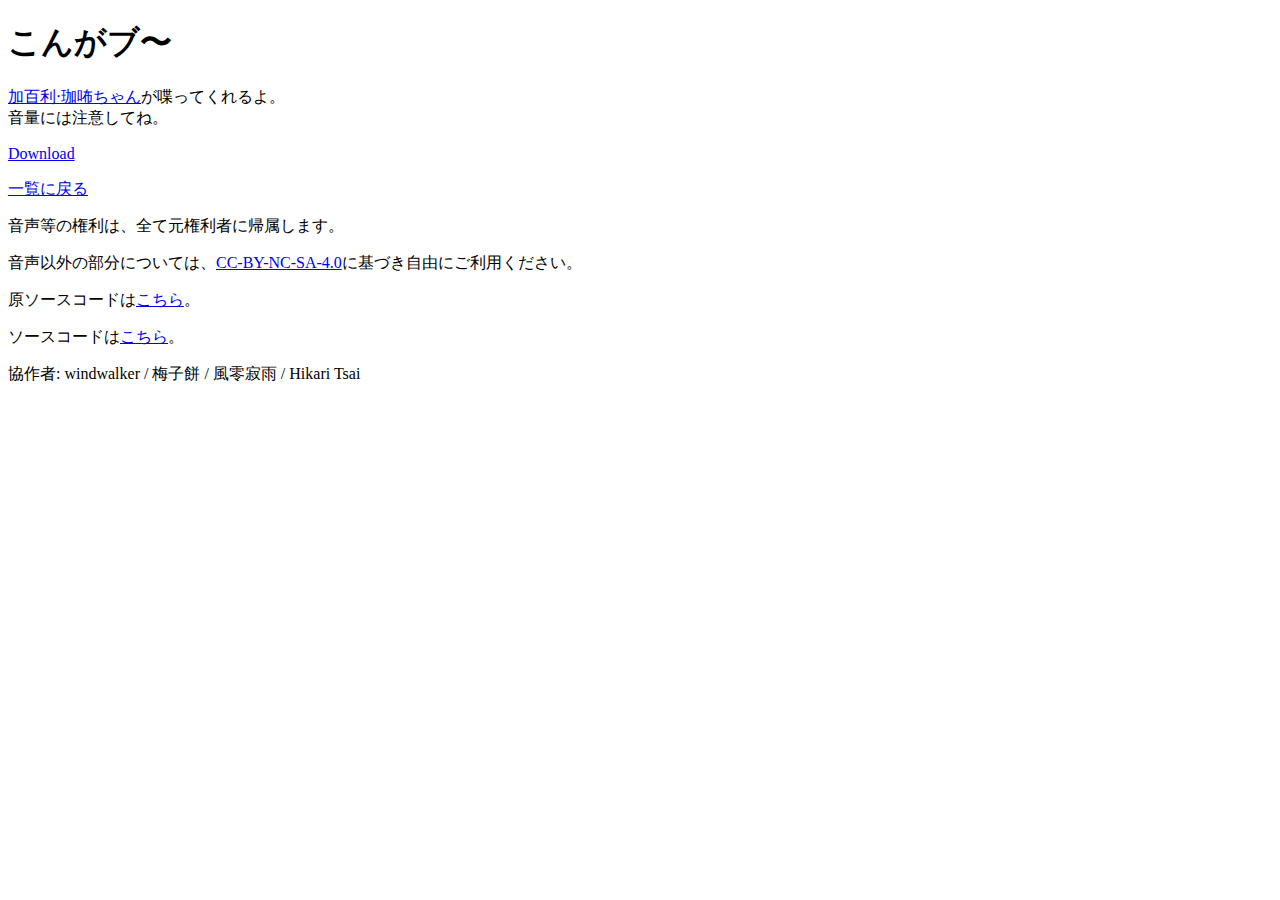
==== commit b634f19f: "更新" ====
--- a/index.html
+++ b/index.html
@@ -37,249 +37,7 @@
 						<p><a href="/torako/">一覧に戻る</a></p>
 					</div>
 				</div>
-				<div class="multiButtonWrapper">
-					<div class="movie_wrapper">
-						<h2 class="movie_title"><a href="https://www.youtube.com/@GaburiGabu" target="_blank">定番</a></h2>
-						<div class="button_wrapper">
-							<div class="button button-play" data-voice="48o71n74U5U-5m40s">RRRRR</div>
-							<div class="button button-play" data-voice="K3kKfilQk94-41m32s">小毛RRR驢</div>
-							<div class="button button-play" data-voice="CT6hjfVmEdA-19m32s">不可能的</div>
-							<div class="button button-play" data-voice="uQFgRp28lBI-2h45m13s">我不是你老婆</div>
-							<div class="button button-play" data-voice="3poukk7z7t8-45m04s">我不是你老婆 (超敷衍版)</div>              			  
-							<div class="button button-play" data-voice="KBAzDQozm9c-1h23m48s">呃…醒醒啊</div>
-							<div class="button button-play" data-voice="KBAzDQozm9c-1h24m04s">醒醒。醒醒。醒一醒。</div>
-							<div class="button button-play" data-voice="AwZxJ0FvciQ-024739">感謝Super Chat，3Q</div>
-						</div>
-					</div>
-					<div class="movie_wrapper">
-						<h2 class="movie_title"><a href="https://www.youtube.com/watch?v=WBf2GBP_Mg0" target="_blank">【虎雑】台灣文化學習！盲猜注音文、火星文、空耳～學了十年注音的力量　中/日 ok 【Torakolive】</a></h2>
-						<div class="button_wrapper">  
-							<div class="button button-play" data-voice="WBf2GBP_Mg0-28m25s">不撿回來了!</div>
-							<div class="button button-play" data-voice="WBf2GBP_Mg0-29m59s">大福都怪怪的</div>
-							<div class="button button-play" data-voice="WBf2GBP_Mg0-55m40s">裸足!~</div>
-							<div class="button button-play" data-voice="WBf2GBP_Mg0-1h42m49s">ポテチ</div>
-							<div class="button button-play" data-voice="WBf2GBP_Mg0-1h53m22s">多多綠</div>
-							<div class="button button-play" data-voice="WBf2GBP_Mg0-1h53m58s">加全糖?!</div>
-							<div class="button button-play" data-voice="WBf2GBP_Mg0-2h01m05s">好大!</div>
-							<div class="button button-play" data-voice="WBf2GBP_Mg0-2h58m07s">我沒有娶那麼多老婆~</div>
-							<div class="button button-play" data-voice="WBf2GBP_Mg0-3h15m02s">我很幸福~</div>                    							
-						</div>
-					</div> 	  
-					<div class="movie_wrapper">
-						<h2 class="movie_title"><a href="https://www.youtube.com/watch?v=0Pk4-zkj7Jo" target="_blank">【虎雑】台灣文化學習！盲猜注音文、火星文、空耳～學了十年注音的力量　中/日 ok 【Torakolive】</a></h2>
-						<div class="button_wrapper">  
-							<div class="button button-play" data-voice="0Pk4-zkj7Jo-5m36s">マジ?</div>
-							<div class="button button-play" data-voice="0Pk4-zkj7Jo-13m05s">襪子顏色</div>
-							<div class="button button-play" data-voice="0Pk4-zkj7Jo-41m53s">結婚?不可能的~</div>
-							<div class="button button-play" data-voice="0Pk4-zkj7Jo-42m22s">我不是蘿莉~</div>
-							<div class="button button-play" data-voice="0Pk4-zkj7Jo-54m01s">ㄑㄍㄨㄐㄏ(請跟我結婚)～</div>
-							<div class="button button-play" data-voice="0Pk4-zkj7Jo-1h30m30s">小心肝~</div>
-							<div class="button button-play" data-voice="0Pk4-zkj7Jo-01h40m33s">「ぬるぽ　ｶﾞｯ」</div>
-							<div class="button button-play" data-voice="0Pk4-zkj7Jo-01h41m40s">ランランルー</div>
-							<div class="button button-play" data-voice="0Pk4-zkj7Jo-1h52m00s">靠北~</div>                    
-							<div class="button button-play" data-voice="0Pk4-zkj7Jo-2h47m45s">それはちょっと~</div>
-							<div class="button button-play" data-voice="0Pk4-zkj7Jo-2h51m05s">好人卡</div>
-							<div class="button button-play" data-voice="0Pk4-zkj7Jo-2h57m26s">ASMR風晚安</div>
-						</div>
-					</div> 	  
-					<div class="movie_wrapper">
-						<h2 class="movie_title"><a href="https://www.youtube.com/watch?v=h5QpyLyFjuI" target="_blank">報台湾新聞的日本主播！用字幕君證明台湾老師教得很標準（大概） | 虎子播新聞#41</a></h2>
-						<div class="button_wrapper">  
-							<div class="button button-play" data-voice="h5QpyLyFjuI-07m18s">回家三問</div>
-							<div class="button button-play" data-voice="h5QpyLyFjuI-09m20s">沒打算です~</div>
-							<div class="button button-play" data-voice="h5QpyLyFjuI-55m59s">我沒有吃醋啦～</div>
-							<div class="button button-play" data-voice="h5QpyLyFjuI-1h07m08s">好吃的加上好吃當然好吃</div>
-							<div class="button button-play" data-voice="h5QpyLyFjuI-1h36m44s">安安在嗎~Baby？我去洗澡囉~絕對騙人啊!</div>
-							<div class="button button-play" data-voice="h5QpyLyFjuI-1h43m43s">不要瞎掰好嗎</div>
-							<div class="button button-play" data-voice="h5QpyLyFjuI-1h51m30s">手牽手??</div>
-							<div class="button button-play" data-voice="h5QpyLyFjuI-1h51m54s">(承上)手牽手沒有不對!</div>
-							<div class="button button-play" data-voice="h5QpyLyFjuI-1h58m00s">京都念慈庵</div>
-							<div class="button button-play" data-voice="h5QpyLyFjuI-2h39m31s">わかる（わかる）</div>
-						</div>
-					</div>  
-					<div class="movie_wrapper">
-						<h2 class="movie_title"><a href="https://www.youtube.com/watch?v=AwZxJ0FvciQ" target="_blank">【歌雑】おはTora～Sining Day！#日籍台v ！#14 #vtuber 【Torakolive】</a></h2>
-						<div class="button_wrapper">  
-							<div class="button button-play" data-voice="AwZxJ0FvciQ-004410">統一發票中了一千塊</div>
-							<div class="button button-play" data-voice="AwZxJ0FvciQ-012817">我正在懷孕中喔(?)</div>
-							<div class="button button-play" data-voice="AwZxJ0FvciQ-014705">雷丘～皮卡丘～</div>
-							<div class="button button-play" data-voice="AwZxJ0FvciQ-022327">我很可愛～ありがと</div>
-							<div class="button button-play" data-voice="AwZxJ0FvciQ-022403">哇就古錐</div>
-							<div class="button button-play" data-voice="AwZxJ0FvciQ-022458">我也是<del>DD</del>博愛的人</div>
-							<div class="button button-play" data-voice="AwZxJ0FvciQ-024807">大福們不要了</div>
-							<div class="button button-play" data-voice="AwZxJ0FvciQ-030004">待會一看SC紀錄「誒我怎麼丟這麼多啊?」</div>
-							<div class="button button-play" data-voice="AwZxJ0FvciQ-030644">為了喝酒才運動啊</div>
-						</div>
-					</div>  
-					<div class="movie_wrapper">
-						<h2 class="movie_title"><a href="https://www.youtube.com/watch?v=yYSaVR28bfo" target="_blank">【搞鬼特攻隊】跟很多V朋友一起拍片搶救流量 ft.鹿比、Kirali、蒂兒 【Torakolive】#contentwarning</a></h2>
-						<div class="button_wrapper">  
-							<div class="button button-play" data-voice="yYSaVR28bfo-001732">救命，助けて，我不行了(拍腿中)</div>
-							<div class="button button-play" data-voice="yYSaVR28bfo-002816">我不要、我不要、請不要</div>
-							<div class="button button-play" data-voice="yYSaVR28bfo-002821">我不要我要回家了T_T</div>
-							<div class="button button-play" data-voice="yYSaVR28bfo-002857">哇！(音量注意)</div>
-							<div class="button button-play" data-voice="yYSaVR28bfo-002901">我不行了你們快回去</div>
-							<div class="button button-play" data-voice="yYSaVR28bfo-002907">啊⭢啊↗頑張って~~ 啊?</div>
-							<div class="button button-play" data-voice="yYSaVR28bfo-003254">他是あれ只有我看得到嗎?哇～～放手放手</div>
-							<div class="button button-play" data-voice="yYSaVR28bfo-004541">誒啊啊なになになになになになになに</div>
-							<div class="button button-play" data-voice="yYSaVR28bfo-011956">我不好吃你是誰?(音量注意)</div>
-							<div class="button button-play" data-voice="yYSaVR28bfo-014231">大和喵子BUBU(X), 老婆BUBU(X)</div>
-						</div>
-					</div>  
-					<div class="movie_wrapper">
-						<h2 class="movie_title"><a href="https://www.youtube.com/watch?v=EY_oOexwwkQ" target="_blank">【虎雑】マシュマロ配信！Q&A time～　中/日 ok 【Torakolive】</a></h2>
-						<div class="button_wrapper">
-							<div class="button button-play" data-voice="EY_oOexwwkQ-53m39s">大姐頭台詞</div>                            			  
-							<div class="button button-play" data-voice="EY_oOexwwkQ-1h01m28s">English Nonono</div>                            			  
-							<div class="button button-play" data-voice="EY_oOexwwkQ-2h38m54s">虎子さん、渾身の早口言葉</div>			  
-							<div class="button button-play" data-voice="EY_oOexwwkQ-3h03m32s">お疲Tora + 5Ma</div>              			  			  
-						</div>
-					</div>
-					<div class="movie_wrapper">
-						<h2 class="movie_title"><a href="https://www.youtube.com/watch?v=R11-e0POTcc" target="_blank">【歌雑/縱配信】おはTora～Let's Singing～！！#14 #vtuber 【Torakolive】</a></h2>
-						<div class="button_wrapper">
-							<div class="button button-play" data-voice="R11-e0POTcc-12m03s">萌え・萌え・キュン</div>
-							<div class="button button-play" data-voice="R11-e0POTcc-14m52s">虎子能量</div>                            			  
-							<div class="button button-play" data-voice="R11-e0POTcc-18m21s">感謝的心</div>              			  
-							<div class="button button-play" data-voice="R11-e0POTcc-3h33m44s">愛老虎油</div>              			  
-							<div class="button button-play" data-voice="R11-e0POTcc-3h39m00s">不要賣掉虎子~~</div>                            			  			  			  
-							<div class="button button-play" data-voice="R11-e0POTcc-3h40m40s">虎子會努力的 QAQ</div>
-						</div>
-					</div>
-					<div class="movie_wrapper">
-						<h2 class="movie_title"><a href="https://www.youtube.com/watch?v=jbXakKnk2hk" target="_blank">報台湾新聞的日本主播！用字幕君證明台湾老師教得很標準（大概） | 虎子播新聞#39</a></h2>
-						<div class="button_wrapper">
-							<div class="button button-play" data-voice="jbXakKnk2hk-12m14s">よしよし</div>
-							<div class="button button-play" data-voice="jbXakKnk2hk-21m19s">Good Luck</div>                            			  
-							<div class="button button-play" data-voice="jbXakKnk2hk-1h20m30s">商業聲線</div>              			  
-							<div class="button button-play" data-voice="jbXakKnk2hk-1h33m27s">熱中症</div>              			  
-							<div class="button button-play" data-voice="jbXakKnk2hk-1h33m42s">鋼彈盪單槓</div>                            			  			  			  
-							<div class="button button-play" data-voice="jbXakKnk2hk-2h17m45s">No呦!</div>
-						</div>
-					</div>
-					<div class="movie_wrapper">
-						<h2 class="movie_title"><a href="https://www.youtube.com/watch?v=2jwh2RyYv6k" target="_blank">【練歌雑/縱配信】おはTora～雑談（可能練歌）#日籍台v ！#12 #vtuber 【Torakolive】</a></h2>
-						<div class="button_wrapper">
-							<div class="button button-play" data-voice="2jwh2RyYv6k-1h45m24s">にゃんにゃん~嗷嗚!</div>                            			  
-							<div class="button button-play" data-voice="2jwh2RyYv6k-1h45m52s">悲鳴</div>              			  
-							<div class="button button-play" data-voice="2jwh2RyYv6k-1h48m53s">嗷嗚~~~~~</div>                            			  			  
-							<div class="button button-play" data-voice="2jwh2RyYv6k-1h54m32s">よしよし</div>
-							<div class="button button-play" data-voice="2jwh2RyYv6k-1h59m32s">よしよし part.2</div>
-						</div>
-					</div>
-					<div class="movie_wrapper">
-						<h2 class="movie_title"><a href="https://www.youtube.com/watch?v=3poukk7z7t8" target="_blank">【歌雑/縱配信】おはTora～Let's Singing～！！#13 #vtuber 【Torakolive】</a></h2>
-						<div class="button_wrapper">
-							<div class="button button-play" data-voice="3poukk7z7t8-10m32s">我還沒輸啊!!</div>                            			  
-							<div class="button button-play" data-voice="3poukk7z7t8-43m59s">through</div>              			  
-							<div class="button button-play" data-voice="3poukk7z7t8-1h25m35s">美索不達米亞</div>              			  
-							<div class="button button-play" data-voice="3poukk7z7t8-1h42m19s">彈大福</div>              			  
-							<div class="button button-play" data-voice="3poukk7z7t8-2h29m00s">Tora Beam~</div>                            			  			  
-							<div class="button button-play" data-voice="3poukk7z7t8-3h19m30s">啪啪啪啪啪啪</div>
-						</div>
-					</div>
-					<div class="movie_wrapper">
-						<h2 class="movie_title"><a href="https://www.youtube.com/watch?v=c43YEdTJmIg" target="_blank">【突發】1.5 周年配信感謝雑談🙌みんな本当にありがとう！　中/日 ok 【Torakolive】</a></h2>
-						<div class="button_wrapper">
-							<div class="button button-play" data-voice="c43YEdTJmIg-29m02s">至少100年對吧~~</div>                            			  
-							<div class="button button-play" data-voice="c43YEdTJmIg-1h02m32s">浮氣?</div>                            			  
-							<div class="button button-play" data-voice="c43YEdTJmIg-1h46m06s">報告書咧?</div>              
-							<div class="button button-play" data-voice="c43YEdTJmIg-1h55m00s">なんで~</div>                            
-							<div class="button button-play" data-voice="c43YEdTJmIg-2h22m42s">你們瑟瑟!</div>                            
-						</div>
-					</div>
-					<div class="movie_wrapper">
-						<h2 class="movie_title"><a href="https://www.youtube.com/live/LZ1pR3Pqmeo" target="_blank">【BunnyGarden】你好...我是新來的兔子#1 中/日 OK！【Torakolive】</a></h2>
-						<div class="button_wrapper">
-							<div class="button button-play" data-voice="LZ1pR3Pqmeo-55m40s">そうですね~</div>              
-							<div class="button button-play" data-voice="LZ1pR3Pqmeo-2h44m56s">TSKR~</div>                            
-							<div class="button button-play" data-voice="LZ1pR3Pqmeo-3h49m29s">5ma~Chu~Chu~</div>                            			  
-						</div>
-					</div>
-					<div class="movie_wrapper">
-						<h2 class="movie_title"><a href="https://www.youtube.com/live/ZRRv-MoaH88" target="_blank">【虎雑】一起看被惡意剪輯（官方）的精華🤣　中/日 ok 【Torakolive】</a></h2>
-						<div class="button_wrapper">
-							<div class="button button-play" data-voice="ZRRv-MoaH88-36m31s">惡虎咆嘯</div>              
-							<div class="button button-play" data-voice="ZRRv-MoaH88-42m56s">還有這等好事!</div>              
-						</div>
-					</div>
-					<div class="movie_wrapper">
-						<h2 class="movie_title"><a href="https://www.youtube.com/watch?v=w-M5c-F-HmM" target="_blank">【縱配信】ASMR風雑談 哄睡＆輕聲細語</a></h2>
-						<div class="button_wrapper">
-							<div class="button button-play" data-voice="w-M5c-F-HmM-1h38m50s">大好~</div>              
-						</div>
-					</div>  
-					<div class="movie_wrapper">
-						<h2 class="movie_title"><a href="https://www.youtube.com/watch?v=Buo7hB8vAvY" target="_blank">報台湾新聞的日本主播！用字幕君證明台湾老師教得很標準（大概） | 虎子播新聞#37</a></h2>
-						<div class="button_wrapper">
-							<div class="button button-play" data-voice="Buo7hB8vAvY-03h18m14s">只是伸懶腰~</div>              
-						</div>
-					</div>
-					<div class="movie_wrapper">
-						<h2 class="movie_title"><a href="https://www.youtube.com/watch?v=7DUS59Ig-Xw" target="_blank">【挑戰台灣經典-2】來玩大家推薦的【沉默的小鎮2】</a></h2>
-						<div class="button_wrapper">
-							<div class="button button-play" data-voice="7DUS59Ig-Xw-59m20s">TSKR~</div>              
-						</div>
-					</div>  		  
-					<div class="movie_wrapper">
-						<h2 class="movie_title"><a href="https://www.youtube.com/watch?v=fprPX60Z8xA" target="_blank">報台湾新聞的日本主播！用字幕君證明台湾老師教得很標準（大概） | 虎子播新聞#37</a></h2>
-						<div class="button_wrapper">
-							<div class="button button-play" data-voice="fprPX60Z8xA-2h36m27s">5ma連發~</div>              
-						</div>
-					</div>
-					<div class="movie_wrapper">
-						<h2 class="movie_title"><a href="https://www.youtube.com/watch?v=w0et0uxLGPU" target="_blank">報台湾新聞的日本主播！用字幕君證明台湾老師教得很標準（大概） | 虎子播新聞#35</a></h2>
-						<div class="button_wrapper">
-							<div class="button button-play" data-voice="w0et0uxLGPU-42m53s">内容が…ないよー</div>
-							<div class="button button-play" data-voice="w0et0uxLGPU-46m03s">言い訳、いいわけ？</div>
-							<div class="button button-play" data-voice="w0et0uxLGPU-01h33m38s">用小毛驢找回自我</div>
-						</div>
-					</div>
-					<div class="movie_wrapper">
-						<h2 class="movie_title"><a href="https://www.youtube.com/watch?v=w0et0uxLGPU" target="_blank">【棉花糖酒雜】回答很多人問題哦！我中文閱讀比較慢，請大家忍耐 中文/日文【TorakoLive】</a></h2>
-						<div class="button_wrapper">  
-							<div class="button button-play" data-voice="w0et0uxLGPU-022911">縦読み？? 這太犯規了啦(害羞遮臉)</div>
-						</div>
-					</div>  	
-					<div class="movie_wrapper">
-						<h2 class="movie_title"><a href="https://www.youtube.com/live/gnOV5mMdOww" target="_blank">【3DIO ASMR 】撒嬌台詞嘗試、輕聲細語雜談哄睡 | 大合虎子 | TaigaTorako</a></h2>
-						<div class="button_wrapper">  
-							<div class="button button-play" data-voice="gnOV5mMdOww-002020">回授事故(已濾波請安心使用)</div>
-							<div class="button button-play" data-voice="gnOV5mMdOww-002223">牙敗，(心音被大家聽)真的好尷尬</div>
-							<div class="button button-play" data-voice="gnOV5mMdOww-002328">心臟跳得不快嗎？好尷尬喔</div>
-							<div class="button button-play" data-voice="gnOV5mMdOww-002618">(腹の音1)啊，要停下來嗎？</div>
-							<div class="button button-play" data-voice="gnOV5mMdOww-002649">肚子的聲音被大家聽到了(羞)</div>
-							<div class="button button-play" data-voice="gnOV5mMdOww-002705">(被聽心音)很緊張，很害羞，還有那個腹の音...</div>
-							<div class="button button-play" data-voice="gnOV5mMdOww-002830">(腹の音2)還是趕快結束吧</div>
-							<div class="button button-play" data-voice="gnOV5mMdOww-003254">老公嗎?我說的是老公</div>
-							<div class="button button-play" data-voice="gnOV5mMdOww-013137">我踢你我踢你</div>
-              <div class="button button-play" data-voice="gnOV5mMdOww-013314">我踩你我踩你</div>
-              <div class="button button-play" data-voice="gnOV5mMdOww-013554">你們真的很變態耶，為什麼讓我做這種事情呢?(嘟嘴)</div>
-              <div class="button button-play" data-voice="gnOV5mMdOww-013759">感謝SC，3Q~5MA5MA(可愛版)</div>
-						</div>
-					</div>  
-					
-					<div class="infoWrapper" id="infoWrapper">
-						<p><a href="#" target="_blank" id="fixedLink">このボタンへのリンク</a></p>
-					</div>
-					<div class="movie_wrapper">
-						<h2 class="movie_title"><a href="https://www.youtube.com/live/s2x9ikmm1Rg" target="_blank">【ASMR #1】初次配信！希望可以治癒大家的疲憊　初めてのASMR配信 みんなの疲れよ飛んでけー！！！【Torako Live with 3dio】</a></h2>
-						<div class="button_wrapper">  
-							<div class="button button-play" data-voice="s2x9ikmm1Rg-004036">はむはむ(吃東西擬音1)</div>
-							<div class="button button-play" data-voice="s2x9ikmm1Rg-004228">はむはむ(吃東西擬音2)</div>
-							<div class="button button-play" data-voice="s2x9ikmm1Rg-004646">新婚三問(立體聲害羞版)</div>
-							<div class="button button-play" data-voice="s2x9ikmm1Rg-004737">一起吃飯，一起洗澡，然後，一起睡覺吧(羞)</div>
-							<div class="button button-play" data-voice="s2x9ikmm1Rg-005843">是媽媽唷～呦西呦西</div>
-							<div class="button button-play" data-voice="s2x9ikmm1Rg-010413">不可以色色</div>
-							<div class="button button-play" data-voice="s2x9ikmm1Rg-011258">真的好喜歡好喜歡你...停不下來</div>
-							<div class="button button-play" data-voice="s2x9ikmm1Rg-011413">吶~我該怎麼做才能讓你喜歡我呢？拜託你</div>
-							<div class="button button-play" data-voice="s2x9ikmm1Rg-019555">你這個變態(罵倒)</div>
-						</div>
-					</div>  
-					
-					<div class="infoWrapper" id="infoWrapper">
-						<p><a href="#" target="_blank" id="fixedLink">このボタンへのリンク</a></p>
-					</div>
+				
 					
 				</div>		  
 			</main>
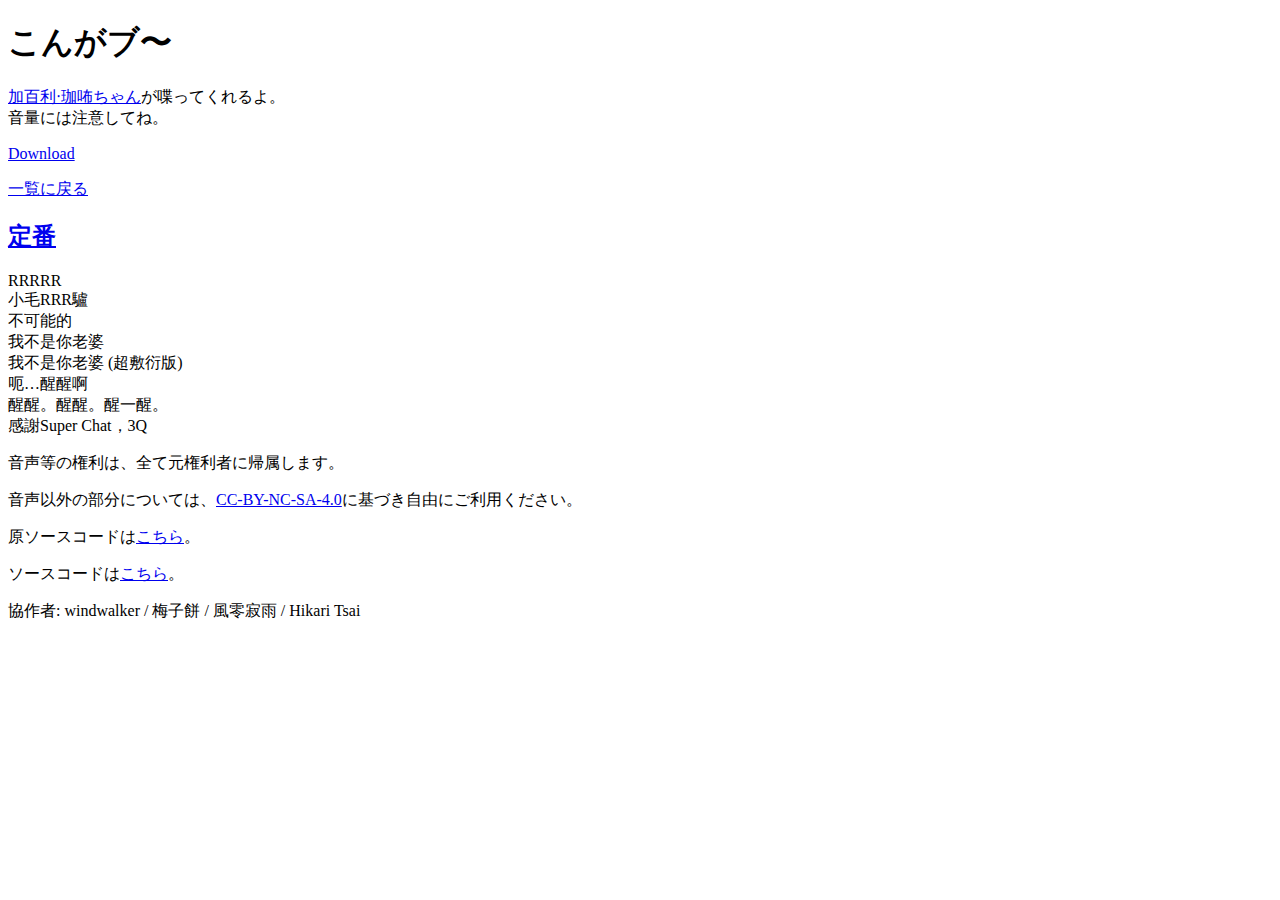
==== commit 0b26653c: "更新2" ====
--- a/index.html
+++ b/index.html
@@ -37,7 +37,21 @@
 						<p><a href="/torako/">一覧に戻る</a></p>
 					</div>
 				</div>
-				
+				<div class="multiButtonWrapper">
+					<div class="movie_wrapper">
+						<h2 class="movie_title"><a href="https://www.youtube.com/@GaburiGabu" target="_blank">定番</a></h2>
+						<div class="button_wrapper">
+							<div class="button button-play" data-voice="48o71n74U5U-5m40s">RRRRR</div>
+							<div class="button button-play" data-voice="K3kKfilQk94-41m32s">小毛RRR驢</div>
+							<div class="button button-play" data-voice="CT6hjfVmEdA-19m32s">不可能的</div>
+							<div class="button button-play" data-voice="uQFgRp28lBI-2h45m13s">我不是你老婆</div>
+							<div class="button button-play" data-voice="3poukk7z7t8-45m04s">我不是你老婆 (超敷衍版)</div>              			  
+							<div class="button button-play" data-voice="KBAzDQozm9c-1h23m48s">呃…醒醒啊</div>
+							<div class="button button-play" data-voice="KBAzDQozm9c-1h24m04s">醒醒。醒醒。醒一醒。</div>
+							<div class="button button-play" data-voice="AwZxJ0FvciQ-024739">感謝Super Chat，3Q</div>
+						</div>
+					</div>
+					
 					
 				</div>		  
 			</main>
